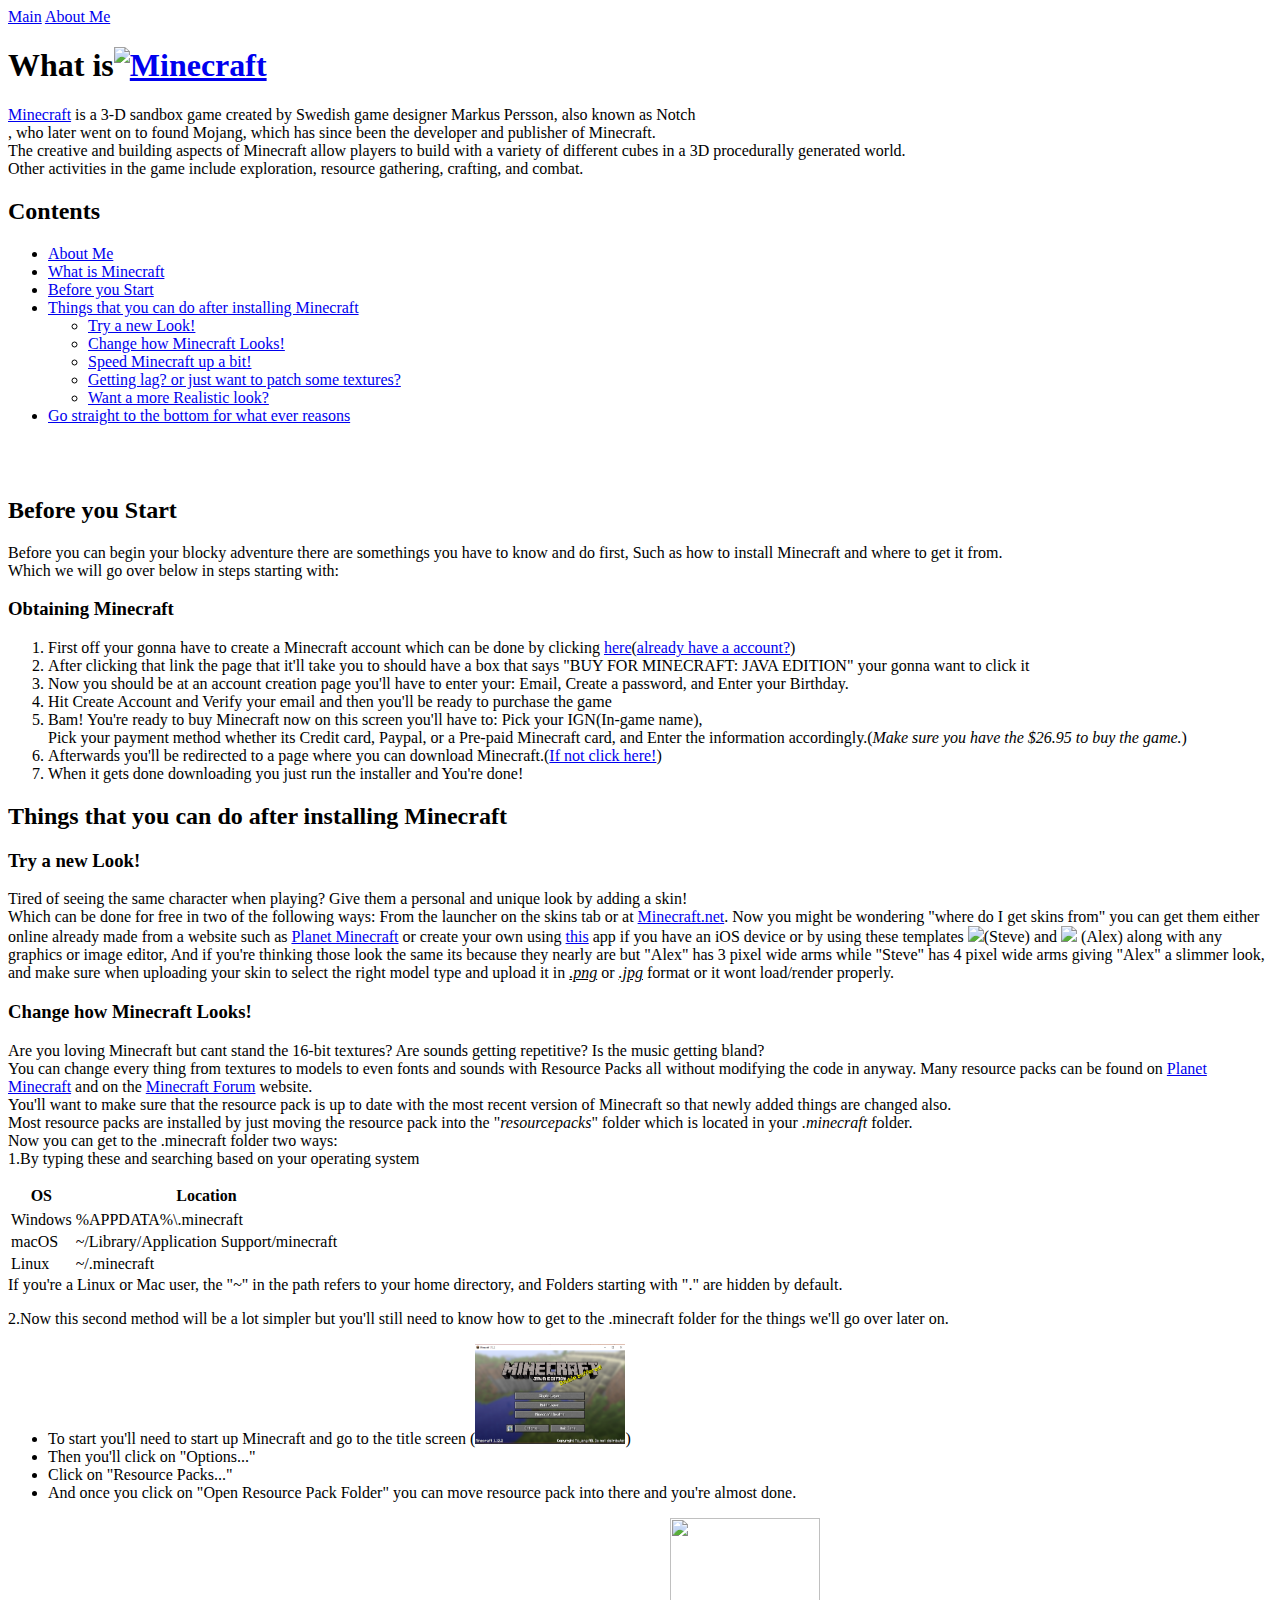
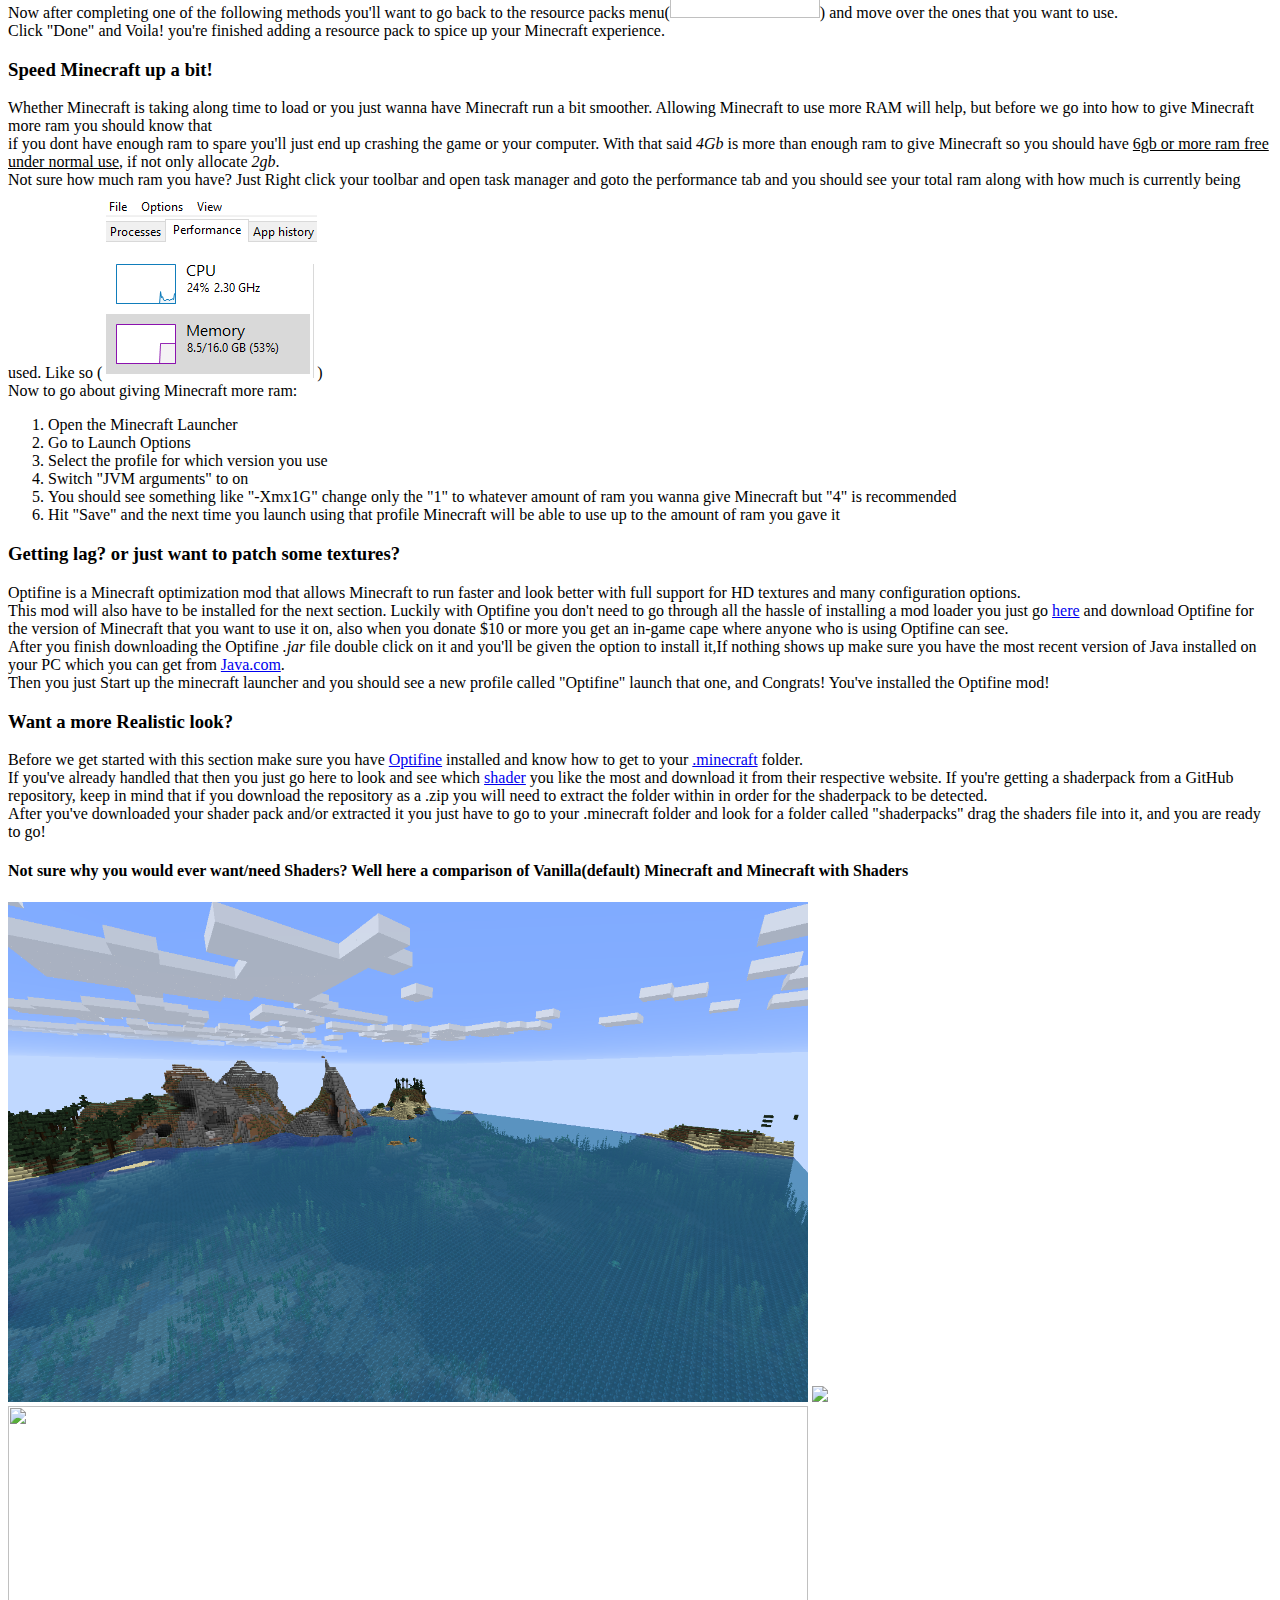
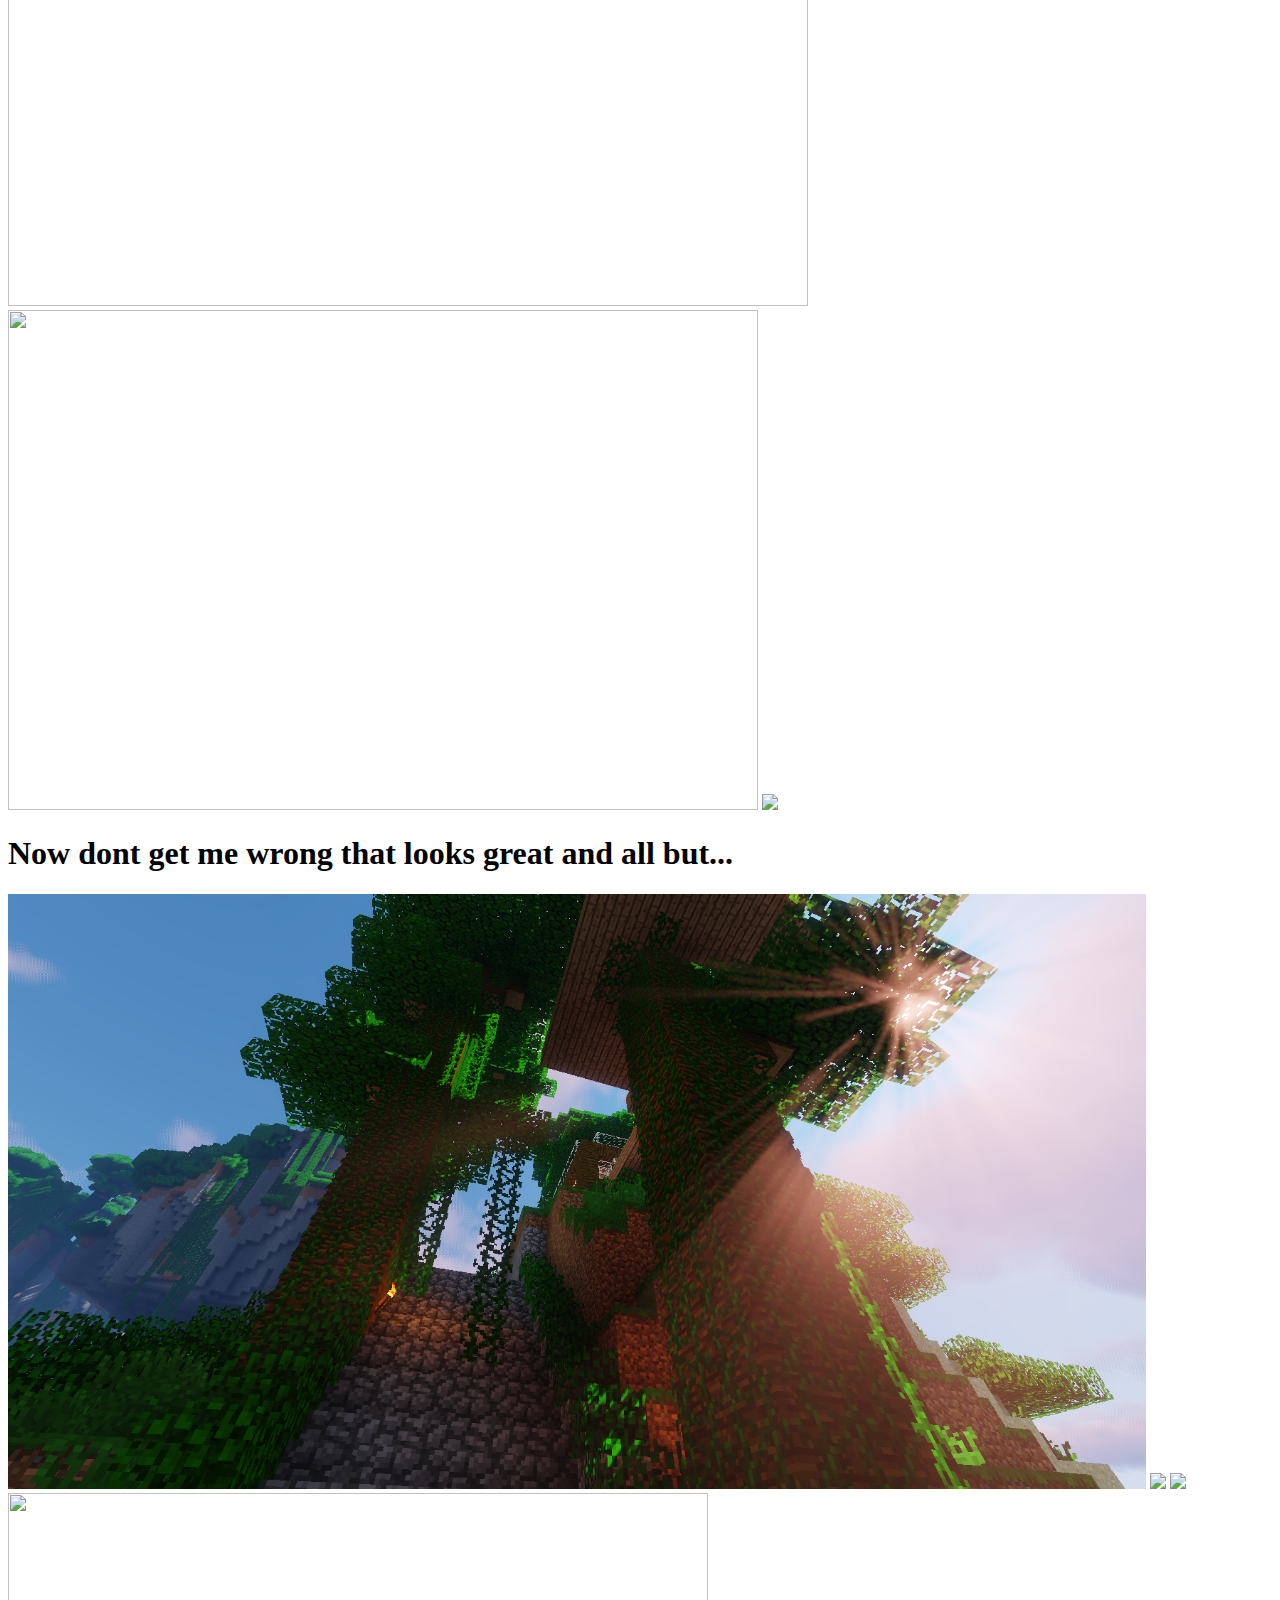
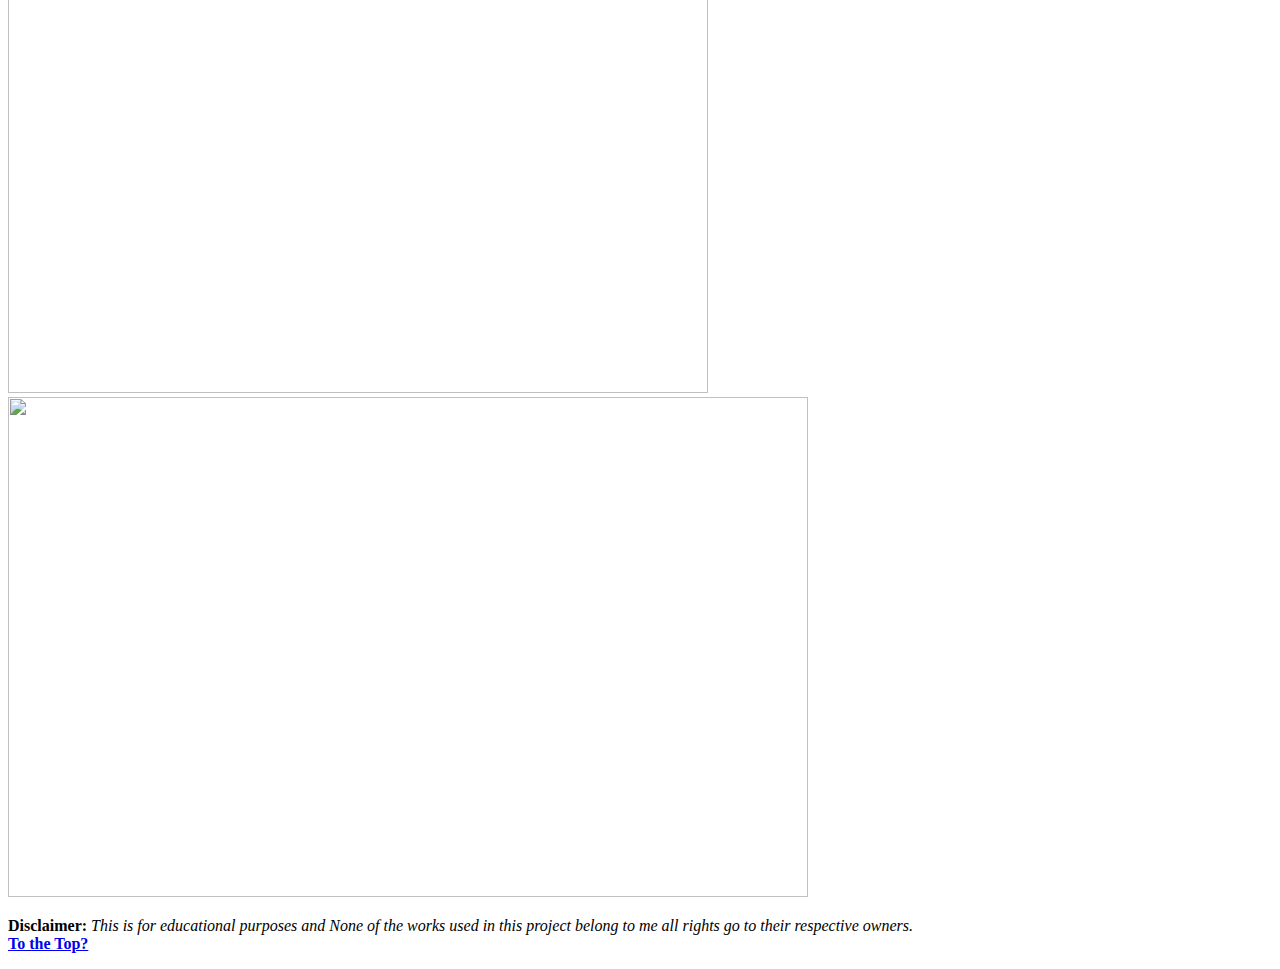
==== index.html @ aef2f533 "Commit 2" ====
<!DOCTYPE html>
<html>
	<head>
		<title>Minecraft Guide</title>
		<link href="./style.css" type="text/css" rel="stylesheet"/>
	</head>	
	<body>
		<nav>
			<a href="./index.html">Main</a>
			<a href="./aboutme.html">About Me</a>
		</nav>
		<div id="introduction">
			<h1>What is<a href="https://minecraft.net/en-us/" target="_blank"><img src="https://d1u5p3l4wpay3k.cloudfront.net/minecraft_gamepedia/4/4d/Mclogo.svg?version=e7843fa551c03012e2394e19dd032ed1" alt="Minecraft" width="150px" height="20px"/></a></h1>
			<p><a href="https://minecraft.net/en-us/" target="_blank">Minecraft</a> is a 3-D sandbox game created by Swedish game designer Markus Persson, also known as Notch<br>,
			who later went on to found Mojang, which has since been the developer and publisher of Minecraft. <br>
			The creative and building aspects of Minecraft allow players to build with a variety of different cubes in a 3D procedurally generated world.<br>
			Other activities in the game include exploration, resource gathering, crafting, and combat.
			</p>
			<!--if you can see this then you big gay-->
			<h2>Contents</h2>
			<ul>
				<li><a href="./aboutme.html">About Me</a></li>
				<li><a href="#introduction">What is Minecraft</a></li>
				<li><a href="#installation">Before you Start</a></li>
				<li><a href="#whatelse">Things that you can do after installing Minecraft</a><br>
					<ul>
						<li><a href="#skins">Try a new Look!</a></li>
						<li><a href="#resourcepack">Change how Minecraft Looks!</a></li>
						<li><a href="#ram">Speed Minecraft up a bit!</a></li>
						<li><a href="#optifine">Getting lag? or just want to patch some textures?</a></li>
						<li><a href="#shaders">Want a more Realistic look?</a></li>
					</ul>				
				</li>
				<li><a href="#bottom">Go straight to the bottom for what ever reasons</a></li>
			</ul>
			<br><br>
		</div>
		<div id="installation">
			<h2>Before you Start</h2><!--Need a better title for this section-->
		    <p>Before you can begin your blocky adventure there are somethings you have to know and do first, Such as how to install Minecraft and where to get it from.<br>
			Which we  will go over below in steps starting with:<!--might need more added to this-->
			</p>
			<h3>Obtaining Minecraft</h3>
			<ol>
				<li>First off your gonna have to create a Minecraft account which can be done by clicking <a href="https://minecraft.net/en-us/store/?ref=m" target="_blank">here</a>(<a href="#made it">already have a account?</a>)</li>
				<li>After clicking that link the page  that it'll take you to should have a box that says "BUY FOR MINECRAFT: JAVA EDITION" your gonna want to click it	</li>
				<li>Now you should be at an account creation page you'll have to enter your: Email, Create a password, and Enter your Birthday.</li>
				<li>Hit Create Account and Verify your email and then you'll be  ready to purchase the  game</li>
				<li id="made it">Bam! You're ready to buy Minecraft now on this screen you'll have to: Pick your IGN(In-game name),<br> Pick your payment method whether its Credit card, Paypal, or a Pre-paid  Minecraft card, and Enter the information accordingly.(<em>Make sure you have the $26.95 to buy the game.</em>)</li>
				<li>Afterwards you'll be redirected to a page where you can download Minecraft.(<a href="https://minecraft.net/en-us/store/minecraft/?ref=m#owned" target="_blank">If not click here!</a>)</li>
				<li>When it gets done downloading you just run the installer and You're done!</li>
			</ol> 
		</div>
		<div id="whatelse"><!--what else cant  you do with mc-->
			<h2>Things that you can do after installing Minecraft</h2>
			<h3 id="skins">Try a new Look!</h3><!--Skins-->
			<p>Tired of seeing the same character when playing? Give them a personal and unique look by adding a skin!<br>
			Which can be done for free in two of the following ways: From the launcher on the skins tab or at <a href="https://minecraft.net/en-us/profile/skin" target="_blank">Minecraft.net</a>.
			Now you might be wondering "where do I get skins from" you can get them either online already made from a website such as <a href="https://www.planetminecraft.com/resources/skins/" target="_blank">Planet Minecraft</a> or create your own using <a href="https://itunes.apple.com/us/app/minecraft-skin-studio/id563546294" target="_blank">this</a> app if you have an iOS device or by using these templates 
			<a href="http://assets.mojang.com/SkinTemplates/4px_reference.png" target="_blank"><img src="http://assets.mojang.com/SkinTemplates/4px_reference.png"/></a>(Steve) and <a href="http://assets.mojang.com/SkinTemplates/3px_reference.png" target="_blank"><img src="http://assets.mojang.com/SkinTemplates/3px_reference.png"/></a> (Alex) along with any graphics or  image editor,
			And if you're thinking those look the same its because they nearly are but "Alex" has 3 pixel wide arms while "Steve" has 4 pixel wide arms giving "Alex" a slimmer look, and make sure when uploading your skin to select the right model type and  upload it in <em><u>.png</u></em> or <em><u>.jpg</u></em> format or it  wont load/render properly.
			</p>
			<h3 id="resourcepack">Change how Minecraft Looks!</h3><!--resourcepack-->
			<p>Are you loving Minecraft but cant stand the 16-bit textures? Are sounds getting repetitive? Is the music getting bland?<br>
			You can change every thing from textures to models to even fonts and sounds with Resource Packs all without modifying the code in anyway. Many resource packs can be  found on <a href="https://www.planetminecraft.com/resources/texture_packs/" target="_blank">Planet Minecraft</a> and on the <a href="https://www.minecraftforum.net/forums/mapping-and-modding-java-edition/resource-packs" target="_blank">Minecraft Forum</a> website.<br>
			You'll want to make sure that the resource pack is up to date with the most recent version of Minecraft so that newly added things are changed also. <br>Most resource packs are installed by just moving the resource pack into the "<em>resourcepacks</em>" folder which is located in your <em>.minecraft</em> folder.<br>
			Now you can get to the .minecraft folder two ways:<br>
			1.By typing these and searching based on your operating system			
			<table id="mcFolder">
				<tr>
					<thead>					
						<th scope="col">OS</th>
						<th scope="col">Location</th>					
					</thead>
				</tr>
				<tbody>
					<tr>
						<td>Windows</td>
						<td>%APPDATA%\.minecraft</td>
					</tr>
					<tr>
						<td>macOS</td>
						<td>~/Library/Application Support/minecraft</td>
					</tr>
					<tr>
						<td>Linux</td>
						<td>~/.minecraft</td>
					</tr>
				</tbody>
			</table>
			If you're a Linux or Mac user, the "~" in the path refers to your home directory, and Folders starting with "." are hidden by default.
			</p>
			<p>2.Now this second method will be a lot simpler but you'll still need to know how to get to the .minecraft folder for the things we'll go over later on.<br>
				<ul>
					<li>To start you'll need to start up Minecraft and go to the title screen (<img src="./images/TitleScreen.PNG" width="150" height="100"/>)</li>
					<li>Then you'll click on "Options..."</li>
					<li>Click on "Resource Packs..."</li>
					<li>And once you click on "Open Resource Pack Folder" you can move resource pack into there and you're almost done.</li>
				</ul>
			Now after completing one of the following methods you'll want to go back to the resource packs menu(<a href="./images/ResourcePacksMenu.PNG" target="_blank"><img src="/images./ResourcePacksMenu.PNG" width="150" height="100"/></a>) and move over the ones that you want to use.<br>
			Click "Done" and Voila! you're finished adding a resource pack to spice up your Minecraft experience.
			</p>
			<h3 id="ram">Speed Minecraft up a bit!</h3><!--more ram-->
			<p>Whether Minecraft is taking along  time to load or you just wanna have Minecraft run a bit smoother. Allowing Minecraft  to use more RAM will help, but before we go into how to give Minecraft more ram you should know that<br>
			if you dont have enough ram to spare you'll just end up crashing the game or your computer. With that said <em>4Gb</em> is more than enough ram to give Minecraft so you should have <u>6gb or more ram free under normal use</u>, if not only allocate <em>2gb</em>.<br>
			Not sure how much ram you have? Just Right click your toolbar and open task manager and goto the performance tab and you should see your total ram along with how much is currently being used. Like so ( <img src="./images/Memory.PNG"/>)<br>
			Now to go about giving Minecraft more ram:<br>
				<ol>
					<li>Open the Minecraft Launcher</li>
					<li>Go to Launch Options</li>
					<li>Select the profile for which version you use</li>
					<li>Switch "JVM arguments" to on</li>
					<li>You should see something like "-Xmx1G" change only the "1" to whatever amount of ram you wanna give Minecraft but "4" is recommended</li>
					<li>Hit "Save" and the next time you launch using that profile Minecraft will be able to use up to the amount of ram you gave it</li>
				</ol>	
			</p>
			<h3 id="optifine">Getting lag? or just want to patch some textures?</h3><!--Optifine-->
			<p>Optifine is a Minecraft optimization mod that allows Minecraft to run faster and look better with full support for HD textures and many configuration options.<br>
				This mod will also have to be installed for the next section. Luckily with Optifine you don't need to go through all the hassle of  installing a mod loader you just go <a href="https://optifine.net/downloads" target="_blank">here</a> and download Optifine for the version of Minecraft that you want to use it on, also when you donate $10 or more you get an in-game cape where anyone who is using Optifine can see.<br>
				After you finish downloading the Optifine <em>.jar</em> file double click on it and you'll be given the option to install it,If nothing shows up make sure you have the most recent  version of Java installed on your PC which you can get from <a href="https://java.com/en/download/" target="_blank">Java.com</a>.<br>
				Then you just Start up the minecraft launcher and you should see a new profile called "Optifine" launch that one, and Congrats! You've installed the Optifine mod!
			</p>
			<h3 id="shaders">Want a more Realistic look?</h3><!--Shaders-->	
			<p>Before we get started with this section make sure you have <a href="#optifine">Optifine</a> installed and know how to get to your <a href="#mcFolder">.minecraft</a> folder.<br>
			If you've already handled that then you just go here to look and see which <a href="http://shaders.wikia.com/wiki/Shader_Packs" target="_blank">shader</a> you like the most and download it from their respective website.  If you're getting a shaderpack from a GitHub repository, keep in mind that if you download the repository as a .zip you will need to extract the folder within in order for the shaderpack to be detected.<br>
			After you've  downloaded your shader pack and/or extracted it you just have to go to your .minecraft folder and look for a folder called "shaderpacks" drag the shaders file into it, and you are ready to go!
			</p>
			<h4>Not sure why you would ever want/need Shaders? Well here a comparison of Vanilla(default) Minecraft and Minecraft with Shaders</h4>
			<img src="./images/Noshader1.png" width="800" height="500"/> <img src="https://static.planetminecraft.com/files/resource_media/screenshot/1421/2014-05-22_175424.jpg"/> <img src="https://atg.lychnobi.com/screenshots/ATG%20screen%2003.jpg" width="800" height="500"/> <img src="http://www.9minecraft.net/wp-content/uploads/2017/11/Better-Vanilla-16x-Resource-Pack-Screenshots-2.jpg" width="750" height="500"/>
			<img src="https://community-content-assets.minecraft.net/upload/67196dea8778e339131f9b971b811800-HeaderALT.jpeg"/><br>
			<h1>Now dont get me wrong that looks great and all but...</h1>
			<img src="./images/shader1.png" width="90%"/> <img src="https://i1.wp.com/shadersmods.com/wp-content/uploads/2016/04/continuum-shaders-2.png?resize=725%2C375"/> <img src="http://img.mod-minecraft.net/Mods/GLSL-Shaders-Mod-2.jpg"/>
			<img src="https://static1.squarespace.com/static/58831feb59cc684854aa3a10/t/58832bca893fc0ce705f530e/1485016105755/11884995_1615266008727003_1270257123692240228_o.jpg?format=2500w" height="500" width="700"/> <img src="https://robobo1221.net/wp-content/uploads/2017/08/2017-08-25_20.34.38.png" height="500" width="800"/>
		</div>		
		<div id="bottom">
		<p><strong>Disclaimer:</strong><em> This is for educational purposes and None of the works used in this project belong to me all rights go to their respective owners.</em>
		<br><a href="#introduction"><strong>To the Top?</strong></a>
		</p>
		</div>
		<div id="">
	</body>
</html>
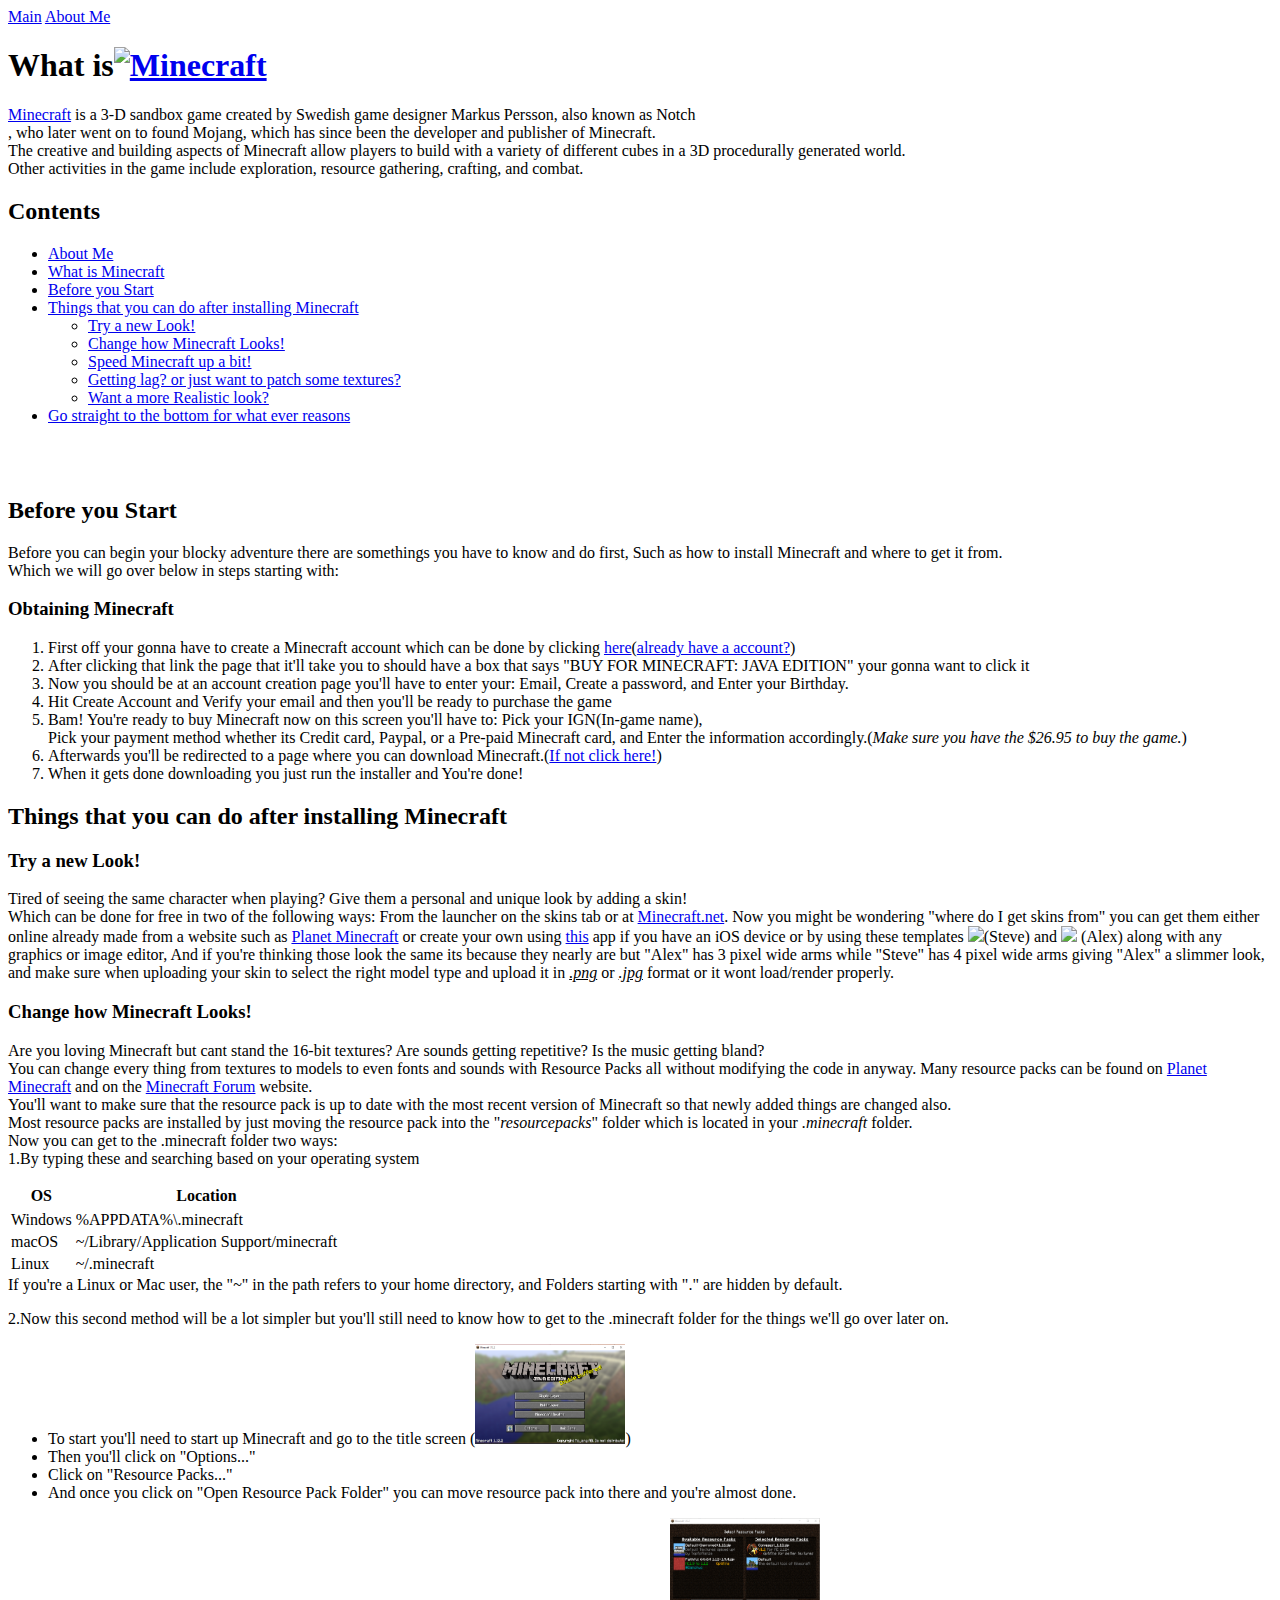
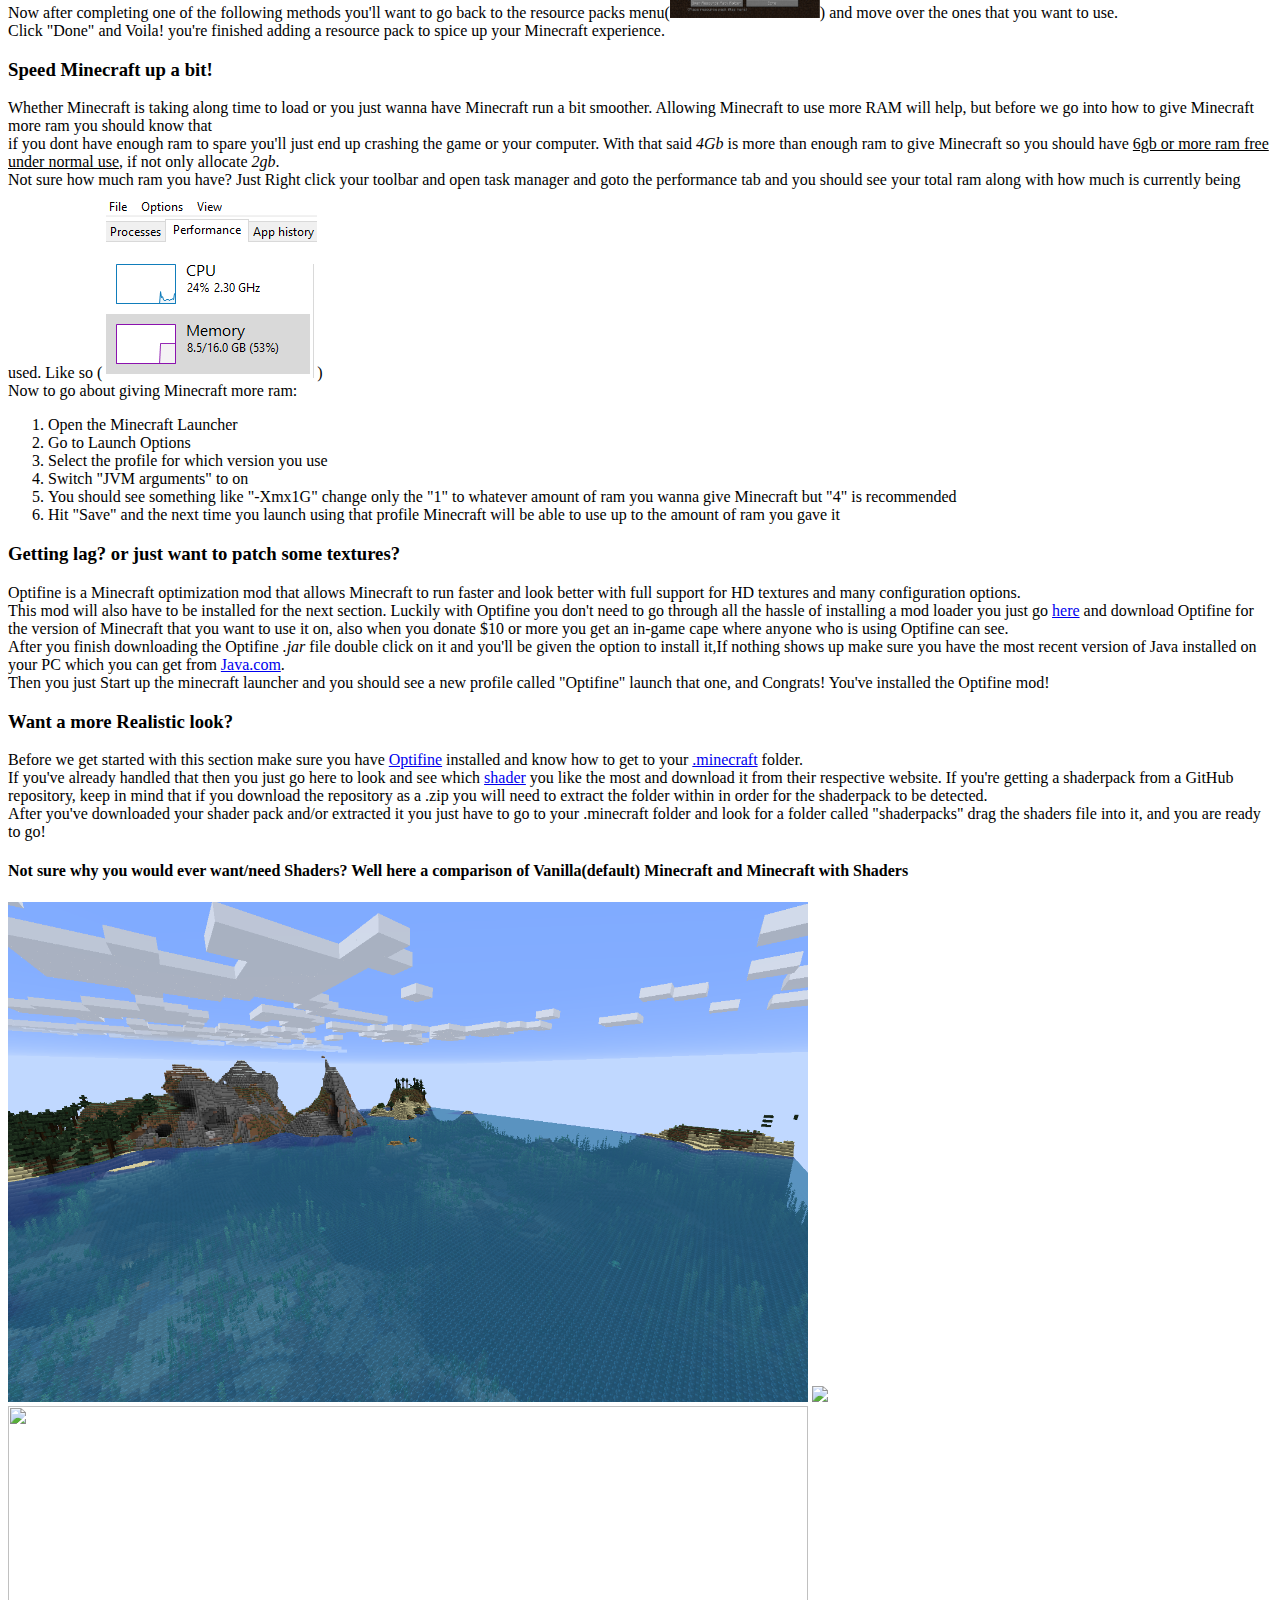
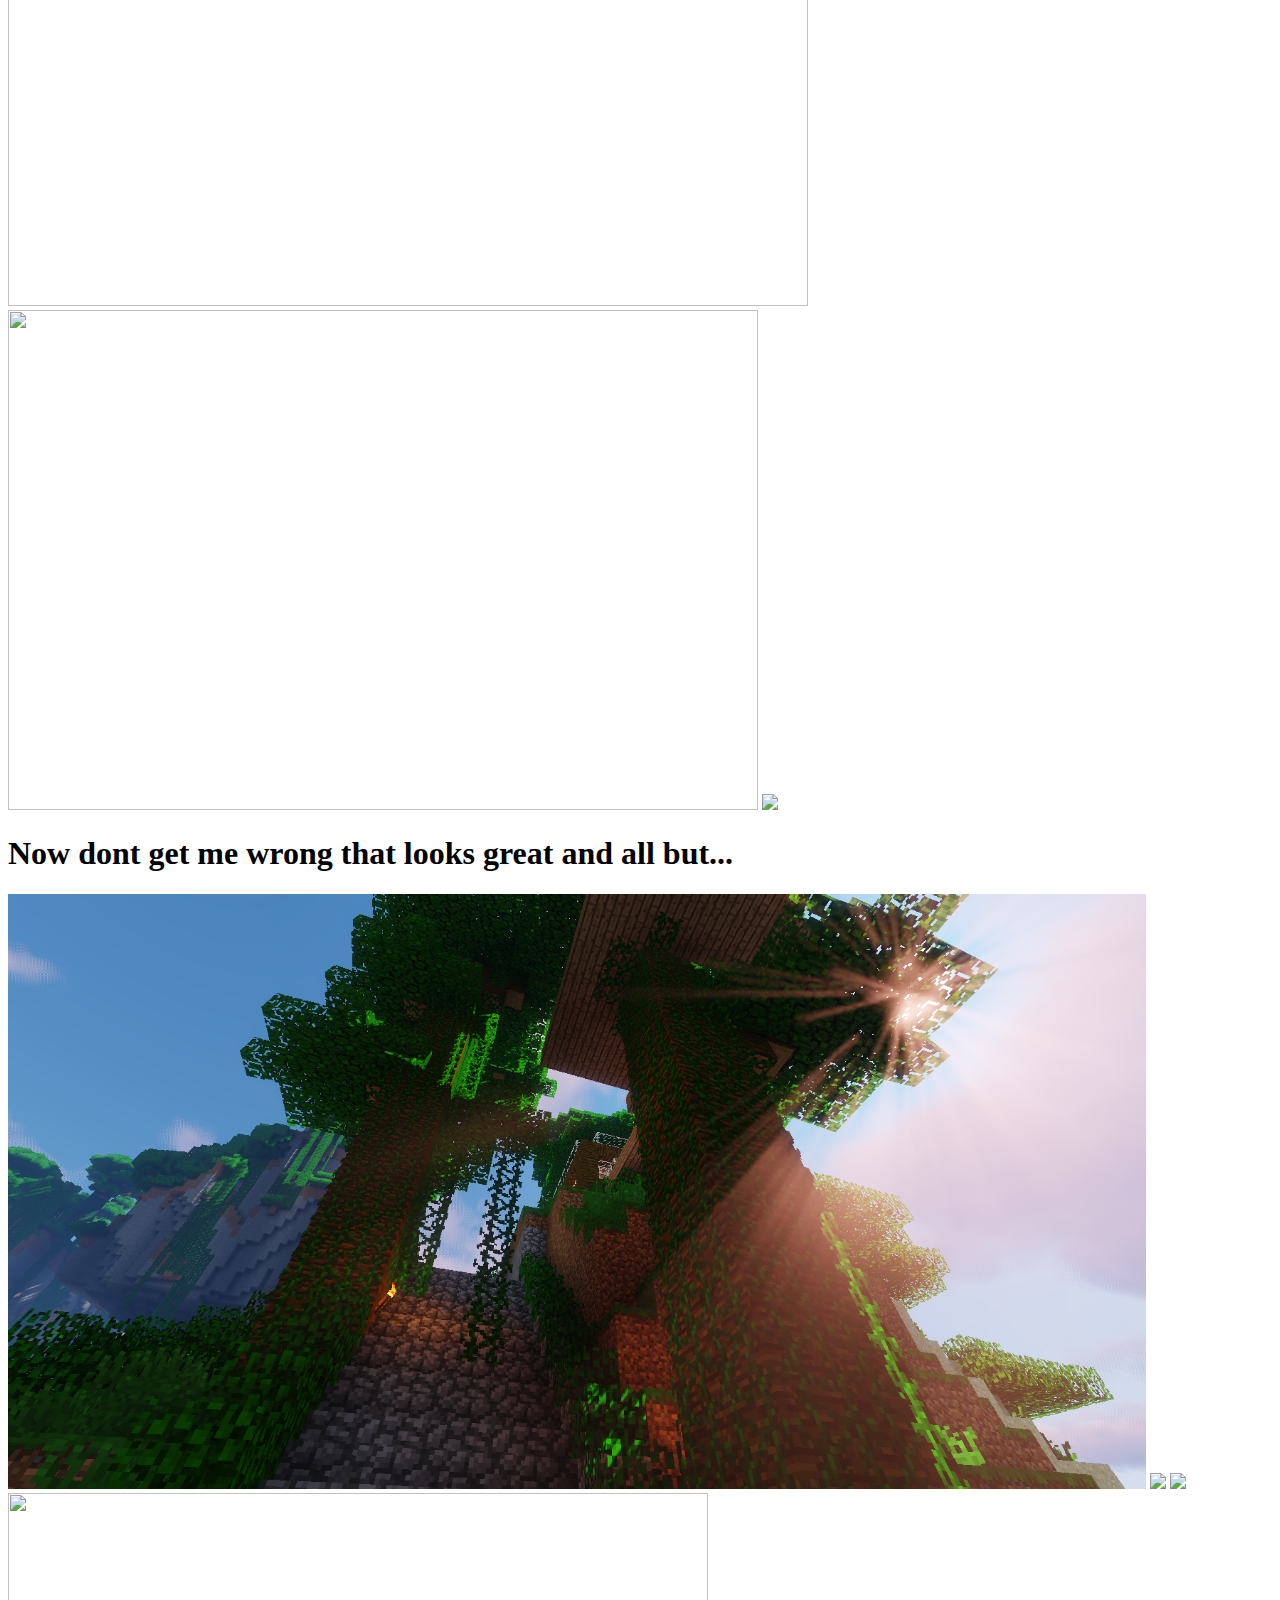
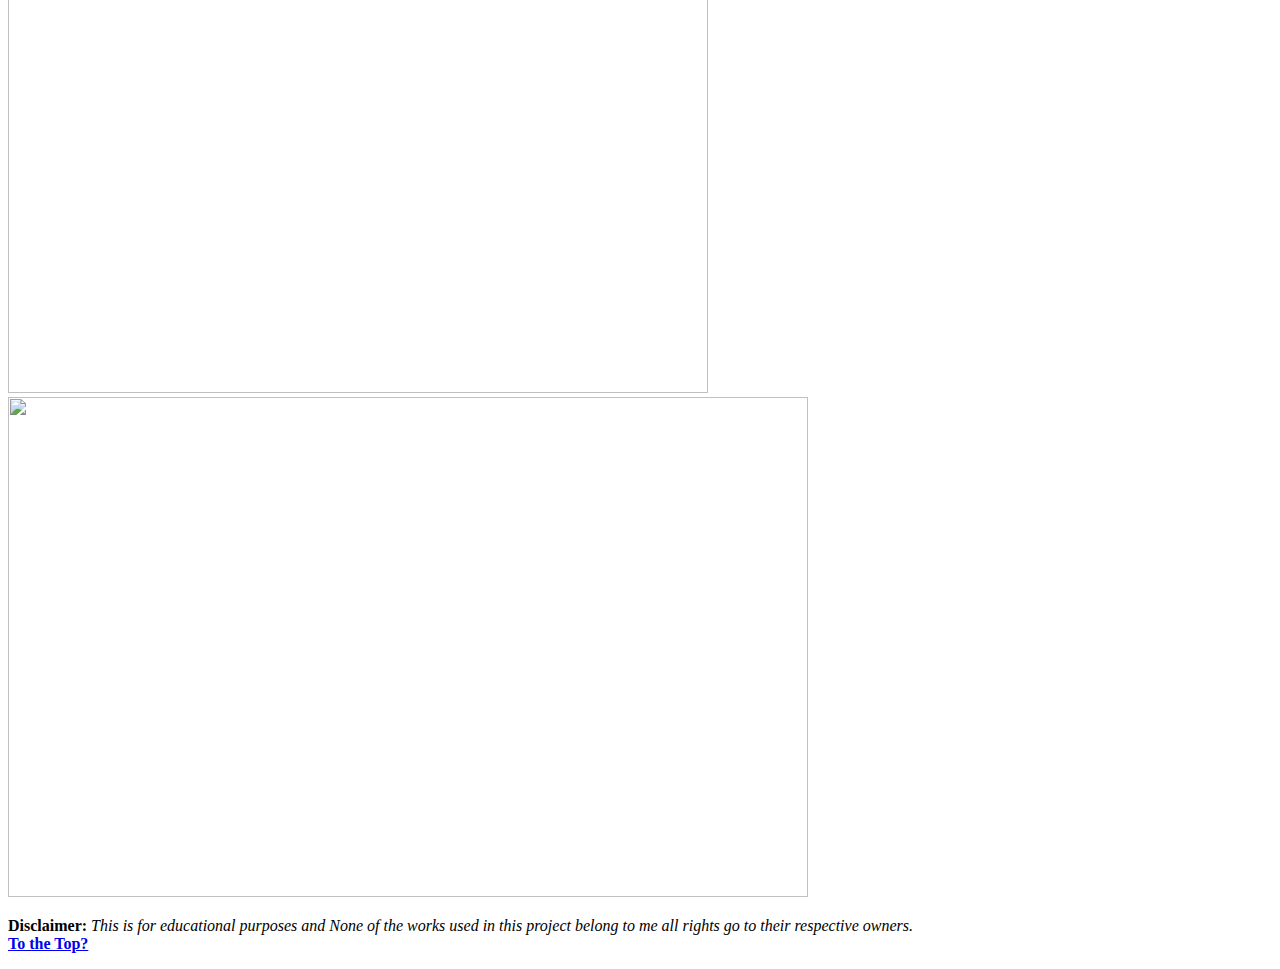
==== commit dd96e5c7: "Commit 3" ====
--- a/index.html
+++ b/index.html
@@ -97,7 +97,7 @@
 					<li>Click on "Resource Packs..."</li>
 					<li>And once you click on "Open Resource Pack Folder" you can move resource pack into there and you're almost done.</li>
 				</ul>
-			Now after completing one of the following methods you'll want to go back to the resource packs menu(<a href="./images/ResourcePacksMenu.PNG" target="_blank"><img src="/images./ResourcePacksMenu.PNG" width="150" height="100"/></a>) and move over the ones that you want to use.<br>
+			Now after completing one of the following methods you'll want to go back to the resource packs menu(<a href="./images/ResourcePacksMenu.PNG" target="_blank"><img src="./images/ResourcePacksMenu.PNG" width="150" height="100"/></a>) and move over the ones that you want to use.<br>
 			Click "Done" and Voila! you're finished adding a resource pack to spice up your Minecraft experience.
 			</p>
 			<h3 id="ram">Speed Minecraft up a bit!</h3><!--more ram-->
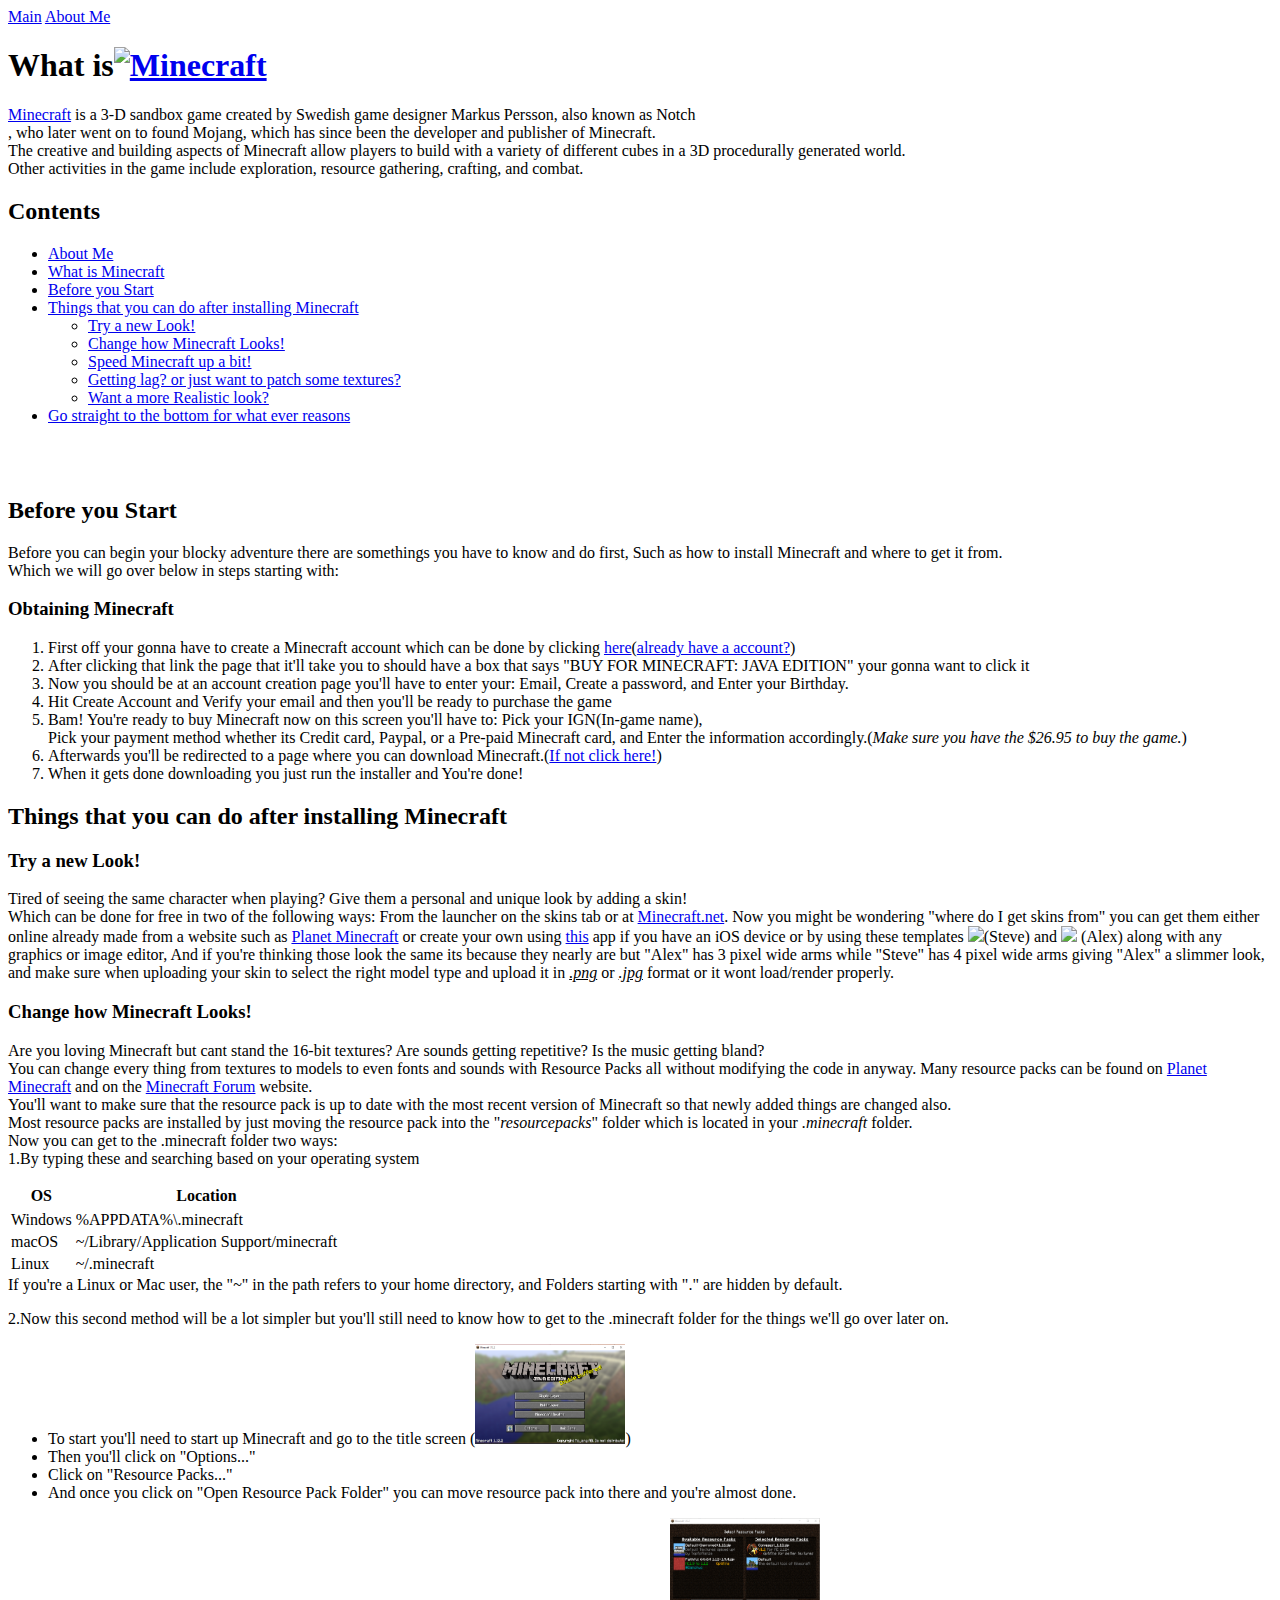
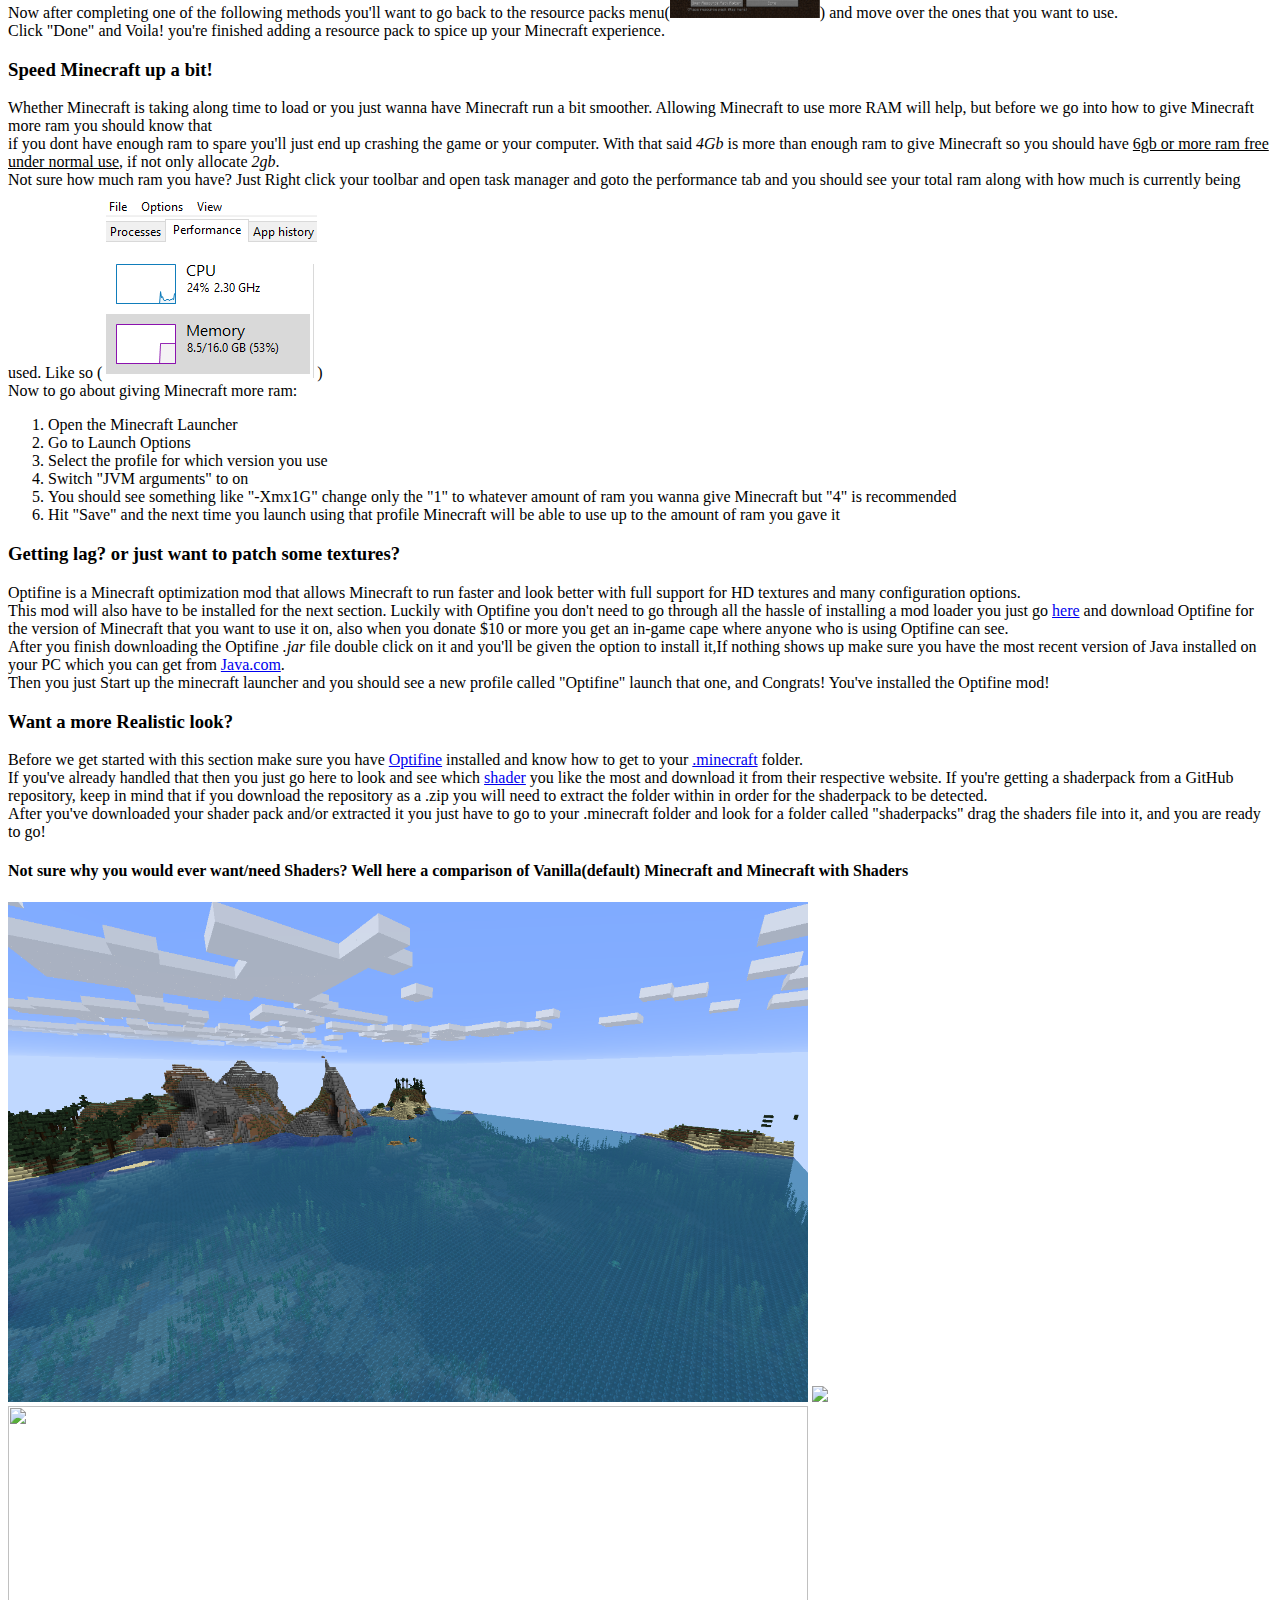
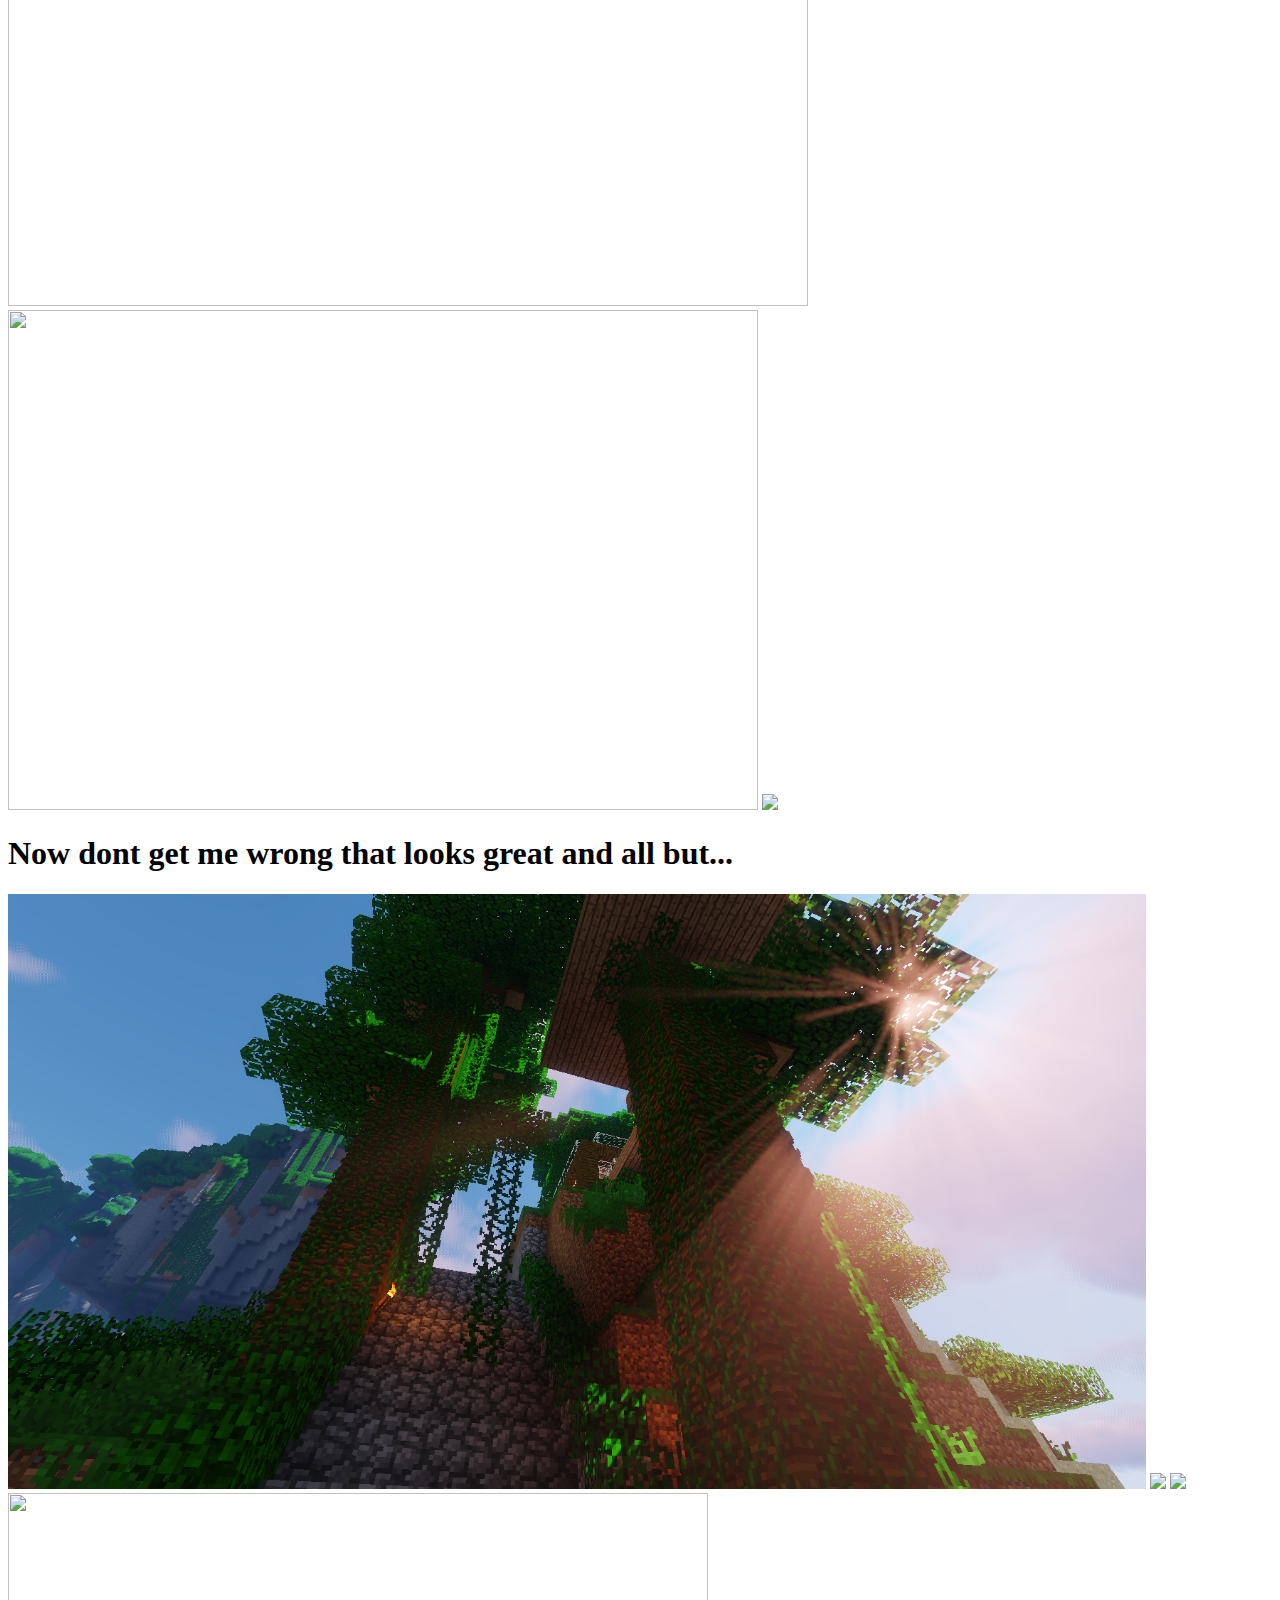
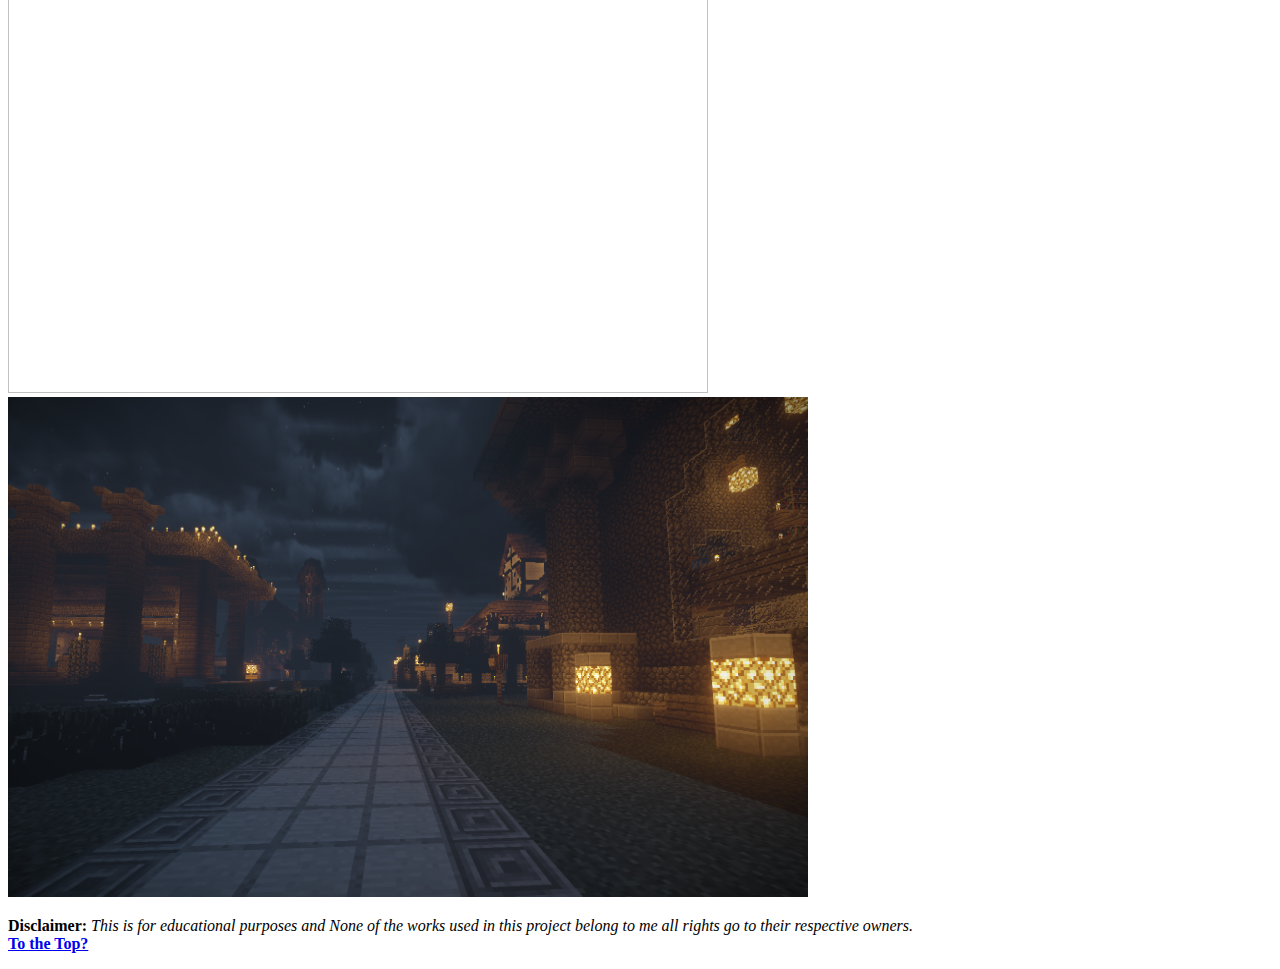
==== commit 57639486: "Commit 4?" ====
--- a/index.html
+++ b/index.html
@@ -130,7 +130,7 @@
 			<img src="https://community-content-assets.minecraft.net/upload/67196dea8778e339131f9b971b811800-HeaderALT.jpeg"/><br>
 			<h1>Now dont get me wrong that looks great and all but...</h1>
 			<img src="./images/shader1.png" width="90%"/> <img src="https://i1.wp.com/shadersmods.com/wp-content/uploads/2016/04/continuum-shaders-2.png?resize=725%2C375"/> <img src="http://img.mod-minecraft.net/Mods/GLSL-Shaders-Mod-2.jpg"/>
-			<img src="https://static1.squarespace.com/static/58831feb59cc684854aa3a10/t/58832bca893fc0ce705f530e/1485016105755/11884995_1615266008727003_1270257123692240228_o.jpg?format=2500w" height="500" width="700"/> <img src="https://robobo1221.net/wp-content/uploads/2017/08/2017-08-25_20.34.38.png" height="500" width="800"/>
+			<img src="https://static1.squarespace.com/static/58831feb59cc684854aa3a10/t/58832bca893fc0ce705f530e/1485016105755/11884995_1615266008727003_1270257123692240228_o.jpg?format=2500w" height="500" width="700"/> <img src="./images/shader2.png" height="500" width="800"/>
 		</div>		
 		<div id="bottom">
 		<p><strong>Disclaimer:</strong><em> This is for educational purposes and None of the works used in this project belong to me all rights go to their respective owners.</em>
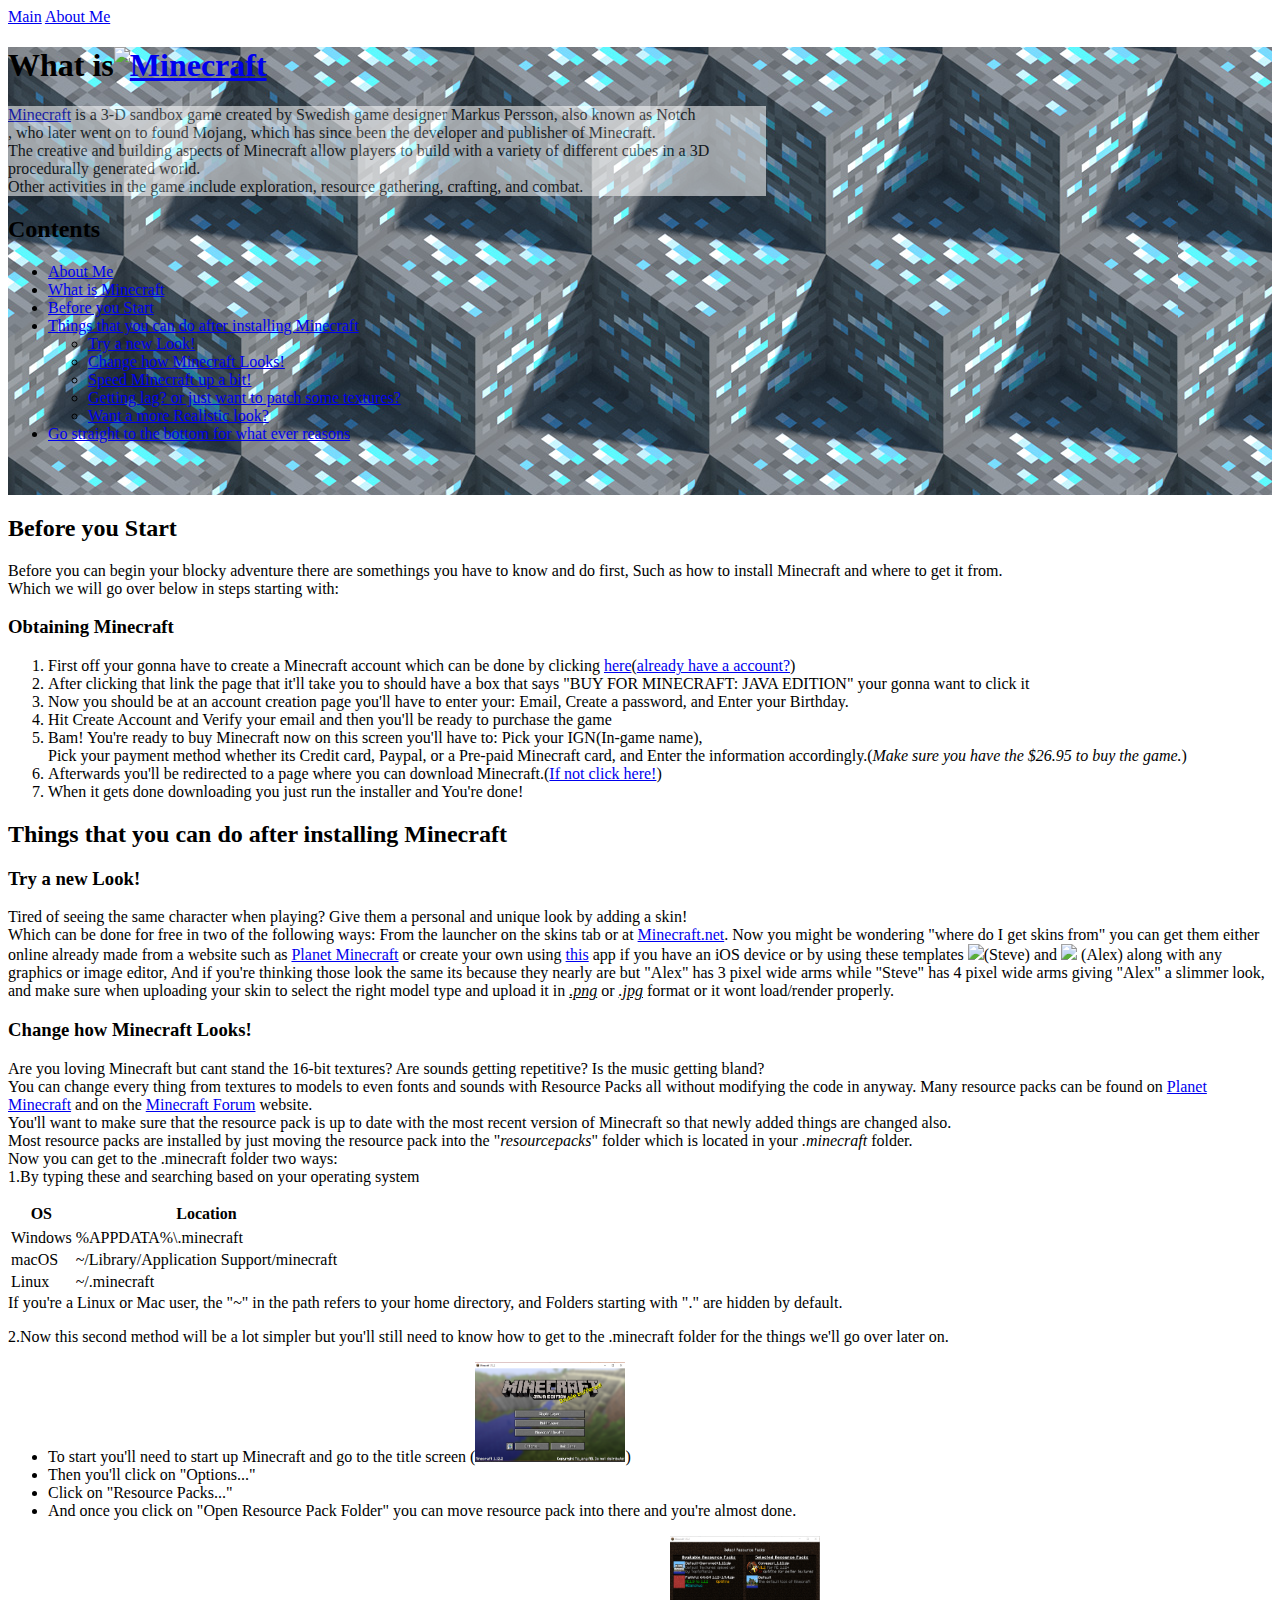
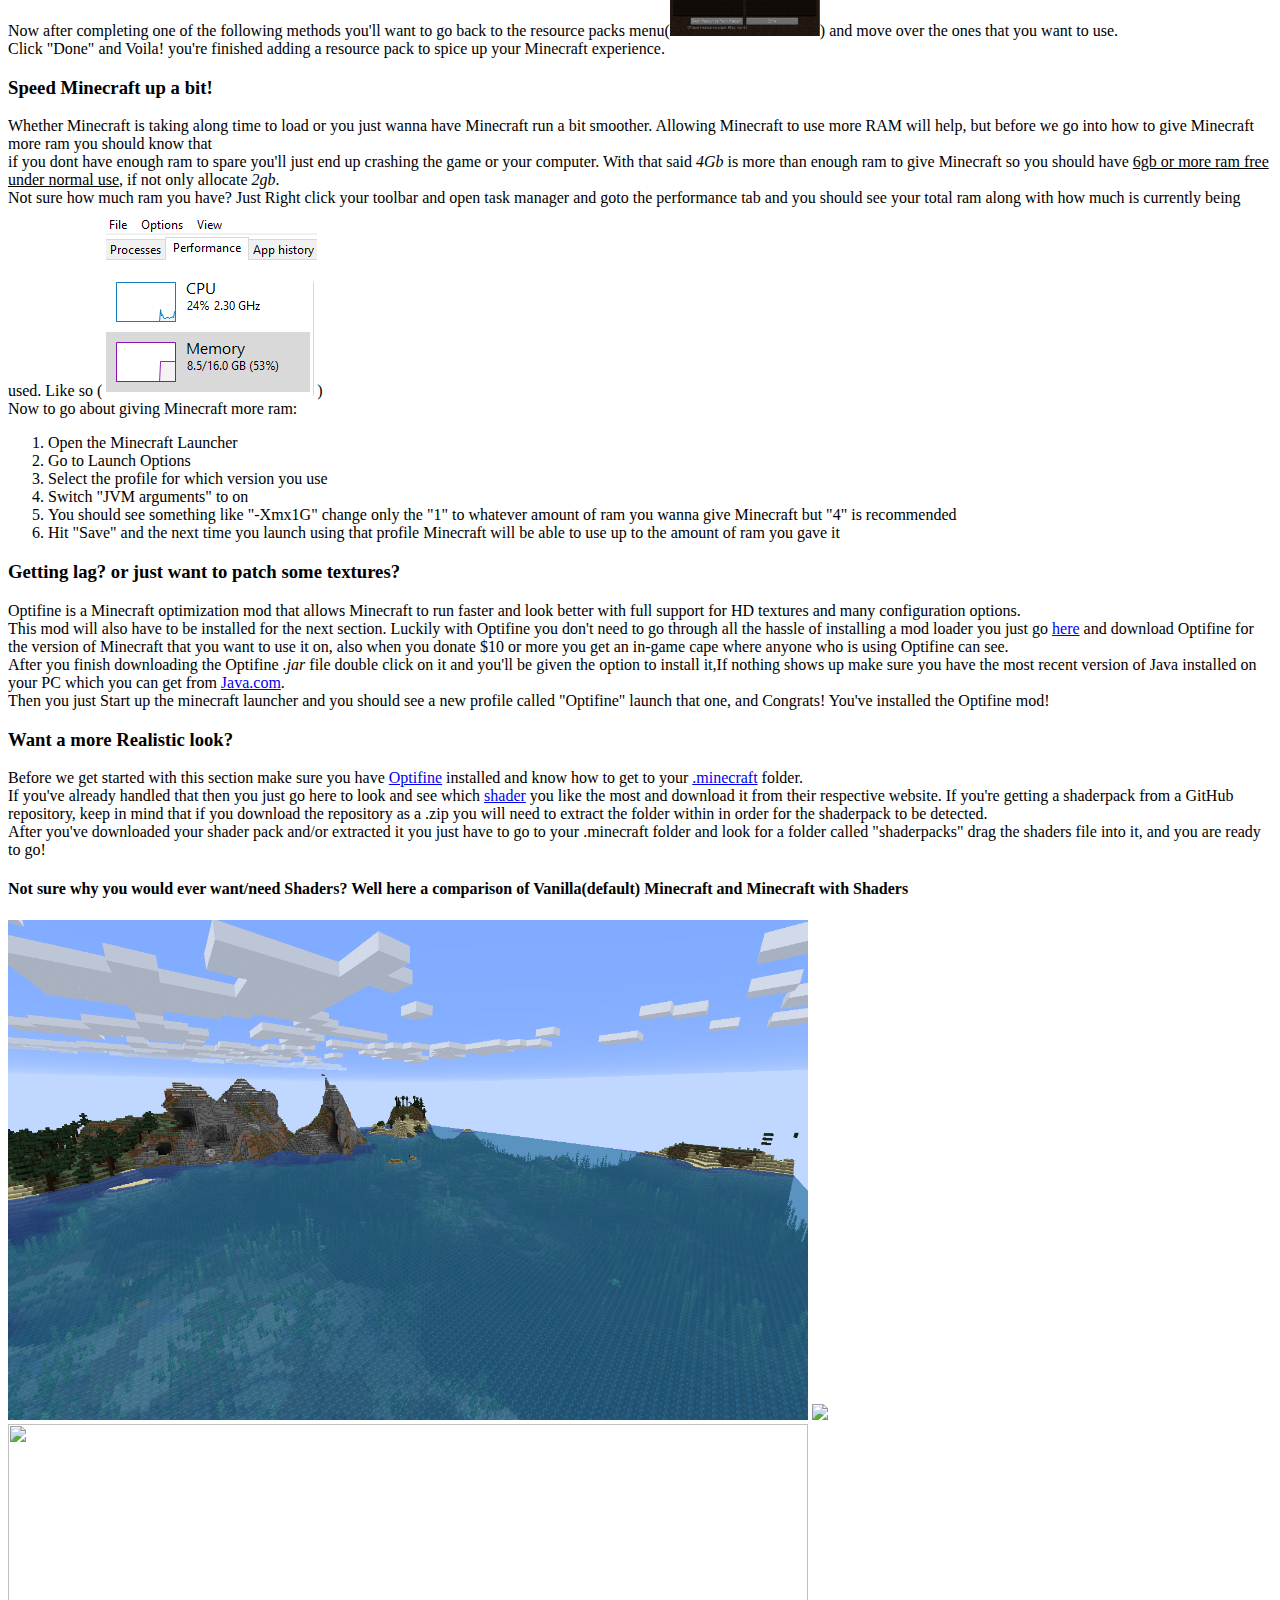
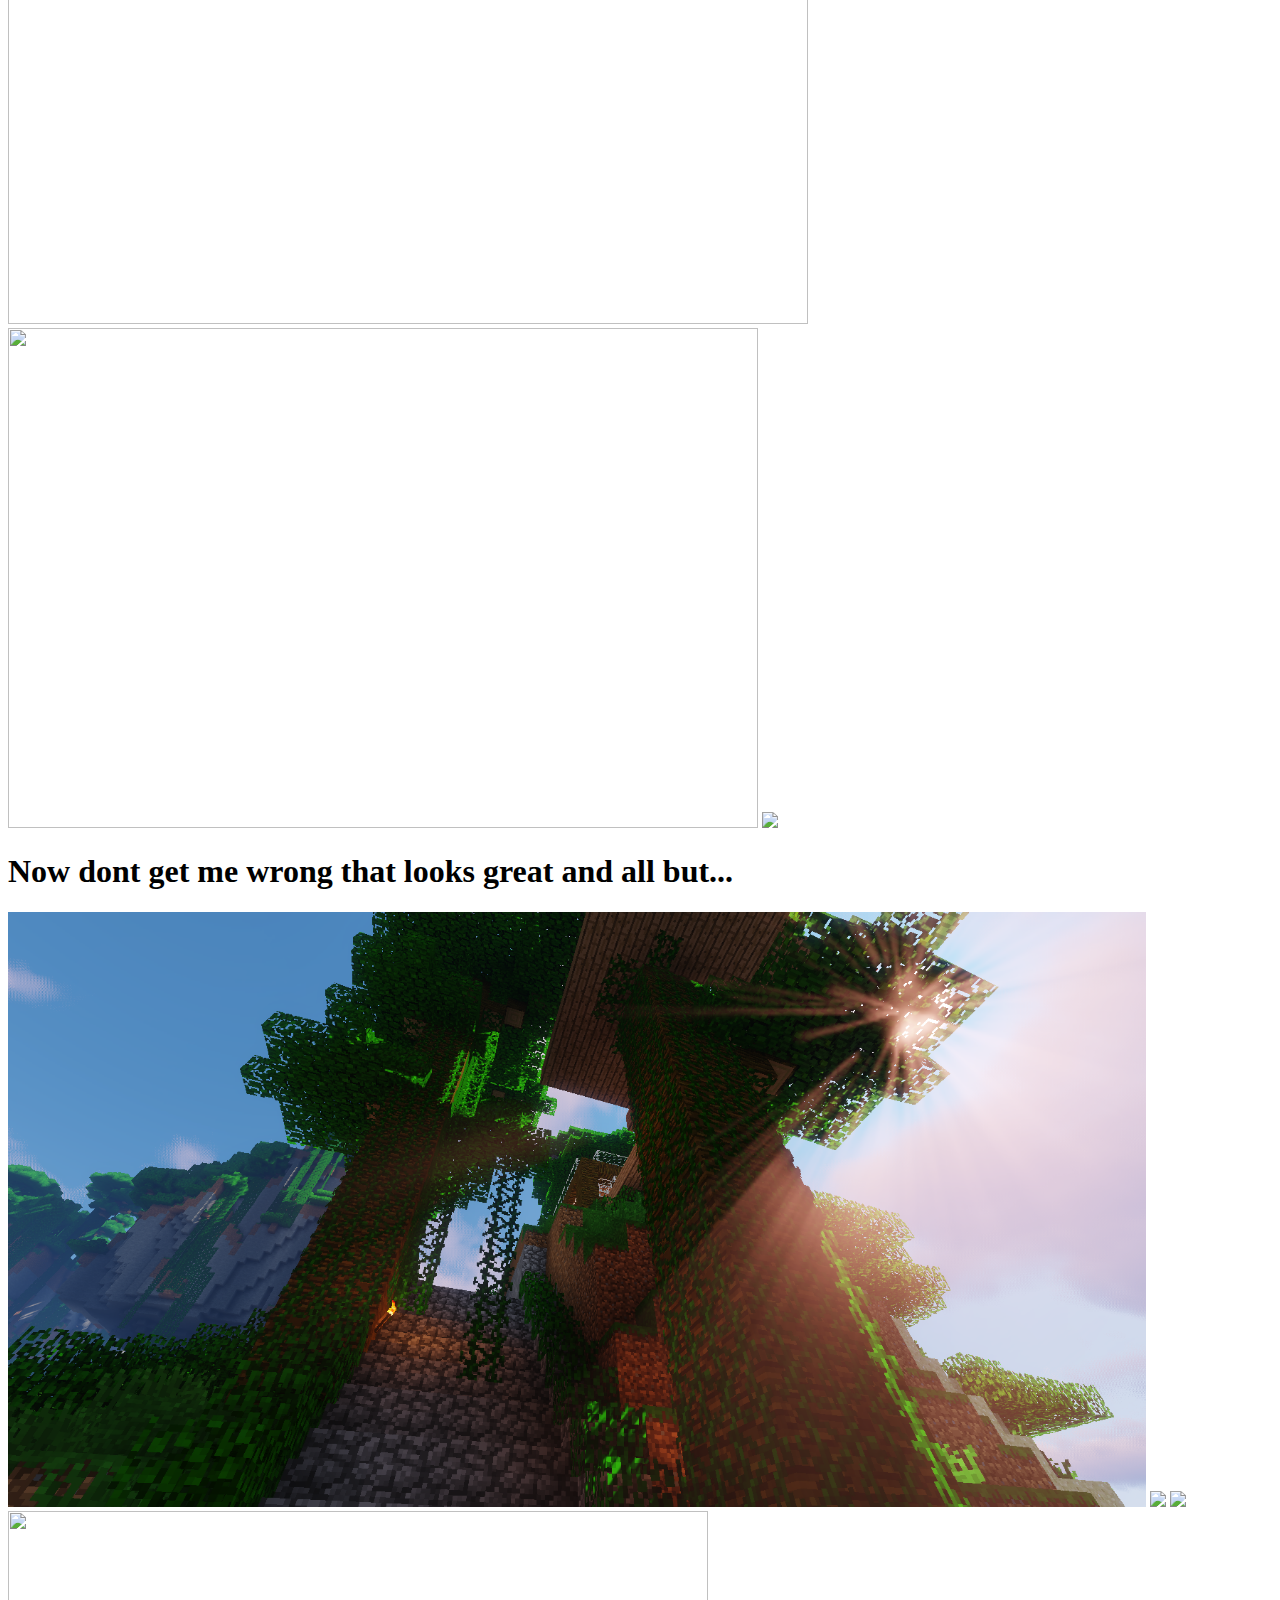
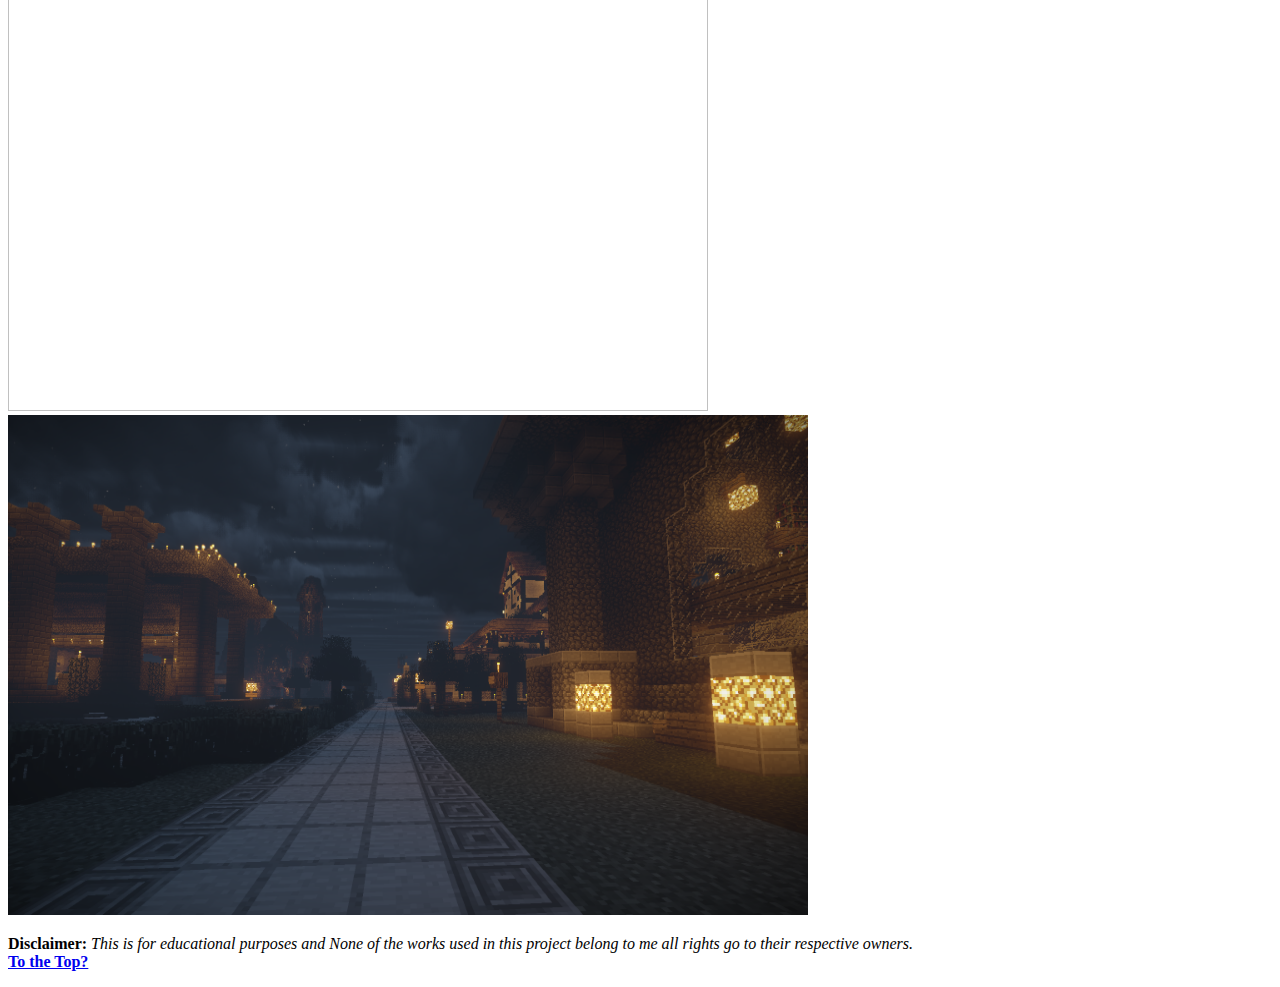
==== commit 796d3832: "Commit i lost count 1" ====
--- a/index.html
+++ b/index.html
@@ -10,8 +10,8 @@
 			<a href="./aboutme.html">About Me</a>
 		</nav>
 		<div id="introduction">
-			<h1>What is<a href="https://minecraft.net/en-us/" target="_blank"><img src="https://d1u5p3l4wpay3k.cloudfront.net/minecraft_gamepedia/4/4d/Mclogo.svg?version=e7843fa551c03012e2394e19dd032ed1" alt="Minecraft" width="150px" height="20px"/></a></h1>
-			<p><a href="https://minecraft.net/en-us/" target="_blank">Minecraft</a> is a 3-D sandbox game created by Swedish game designer Markus Persson, also known as Notch<br>,
+			<h1 class="intro-title">What is<a href="https://minecraft.net/en-us/" target="_blank"><img src="https://d1u5p3l4wpay3k.cloudfront.net/minecraft_gamepedia/4/4d/Mclogo.svg?version=e7843fa551c03012e2394e19dd032ed1" alt="Minecraft" width="150px" height="20px"/></a></h1>
+			<p class="intro-text"><a href="https://minecraft.net/en-us/" target="_blank">Minecraft</a> is a 3-D sandbox game created by Swedish game designer Markus Persson, also known as Notch<br>,
 			who later went on to found Mojang, which has since been the developer and publisher of Minecraft. <br>
 			The creative and building aspects of Minecraft allow players to build with a variety of different cubes in a 3D procedurally generated world.<br>
 			Other activities in the game include exploration, resource gathering, crafting, and combat.
--- a/style.css
+++ b/style.css
@@ -0,0 +1,8 @@
+#introduction {
+	background-image: url("images/BackgroundDiamondOre.jpg");
+}
+.intro-text {
+	background-color: white;
+	opacity: 0.55;
+	width: 60%;
+}
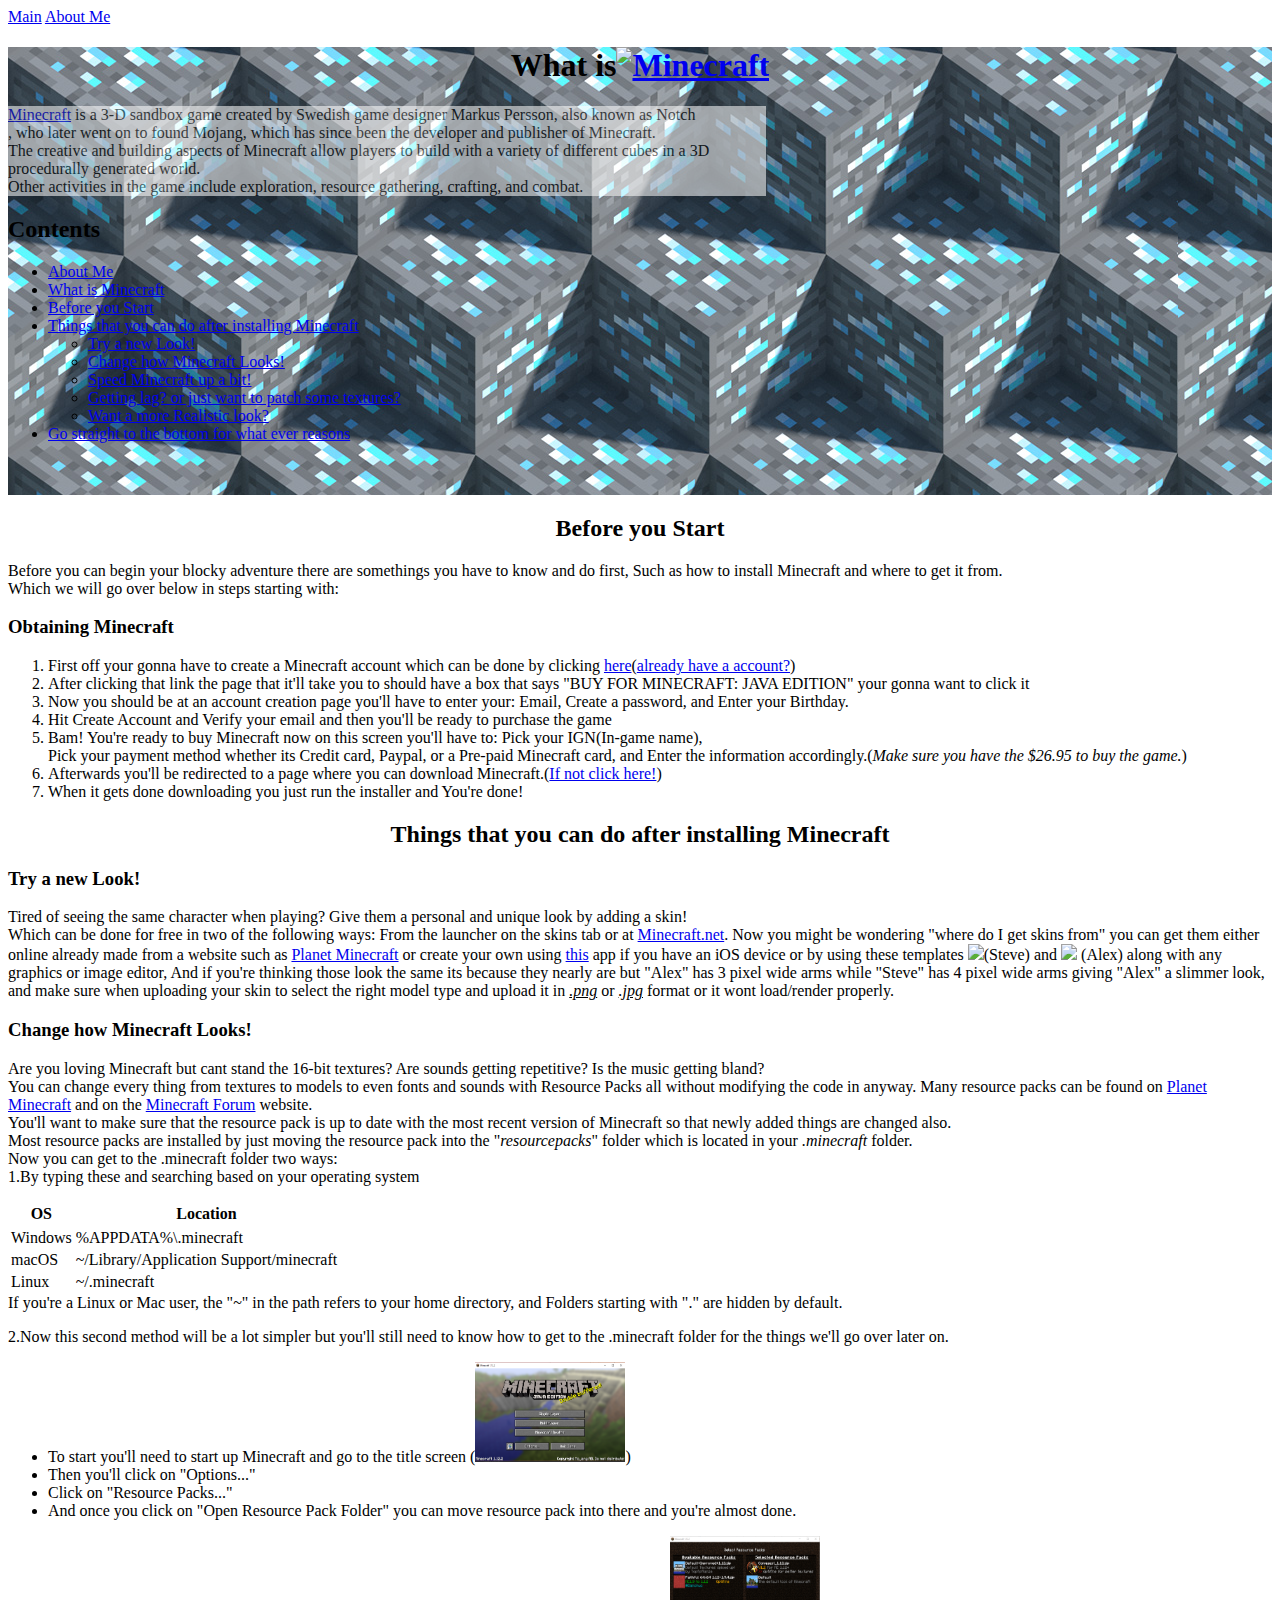
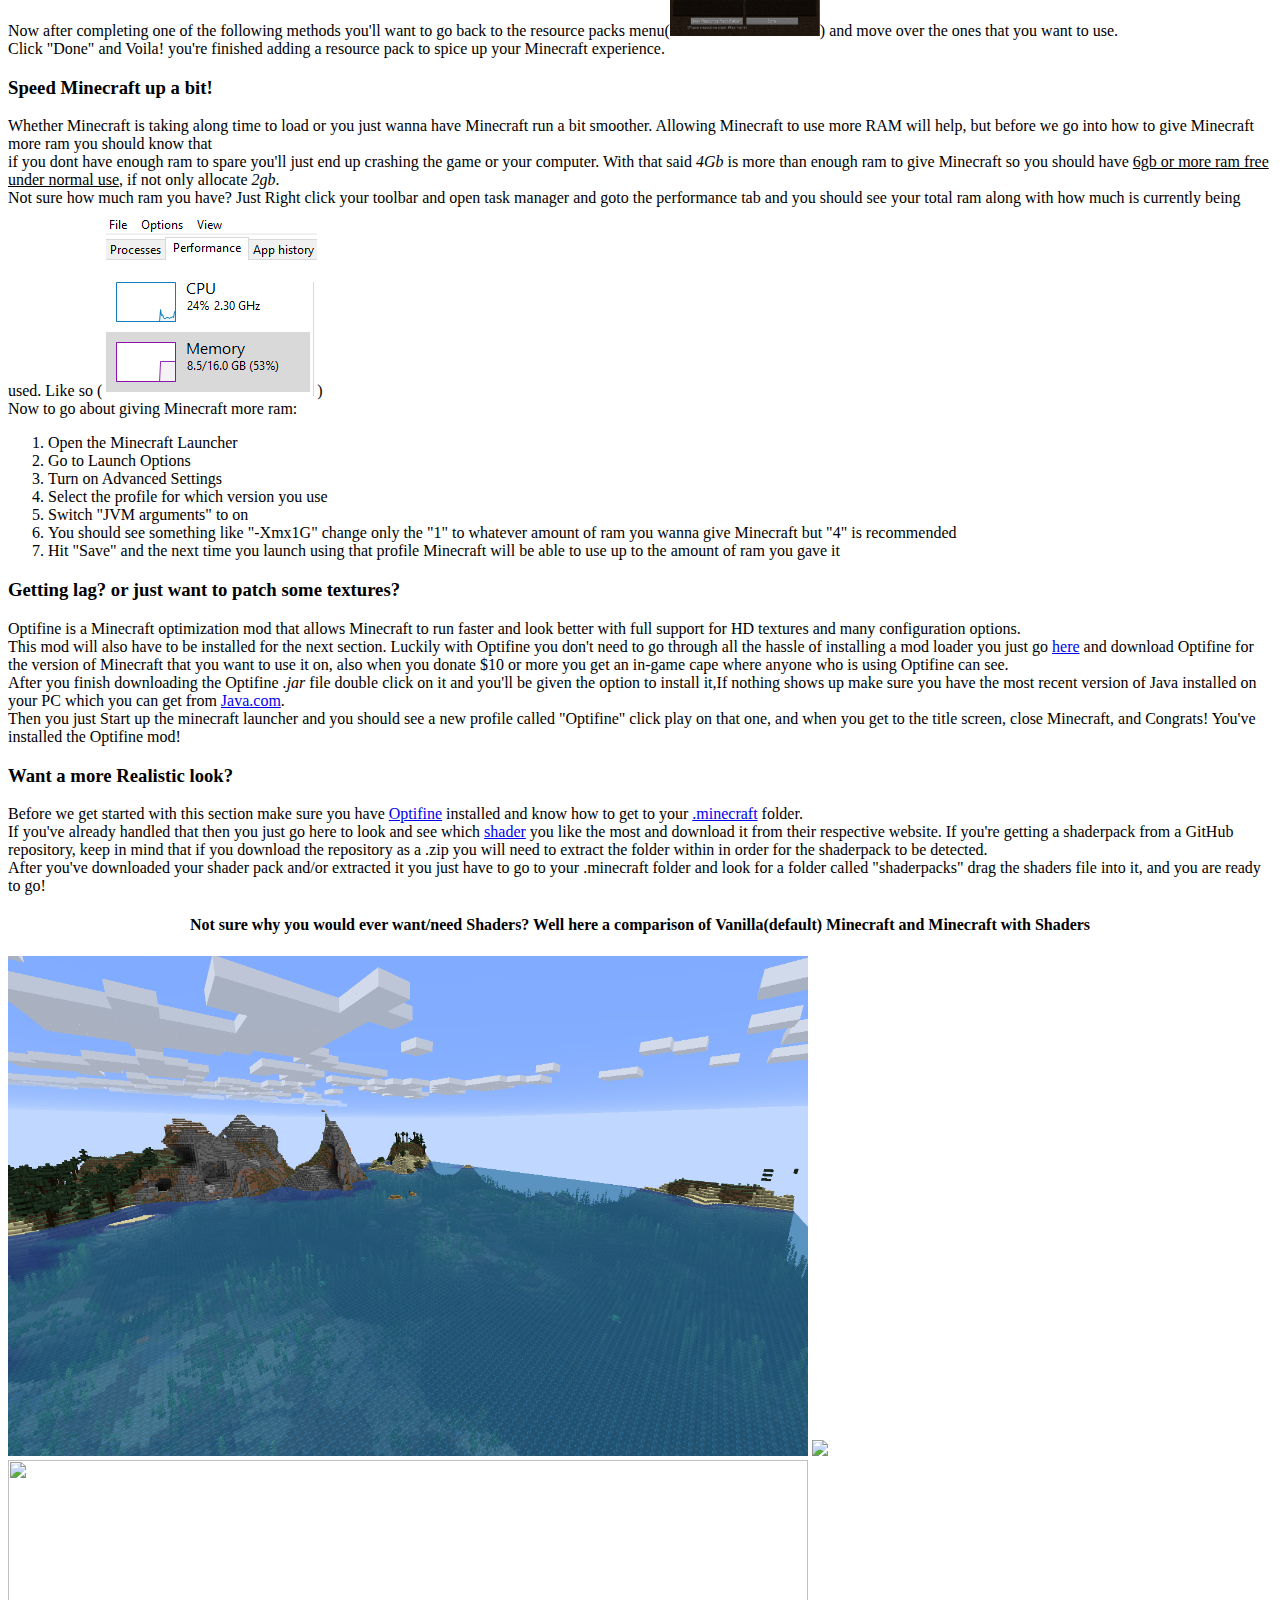
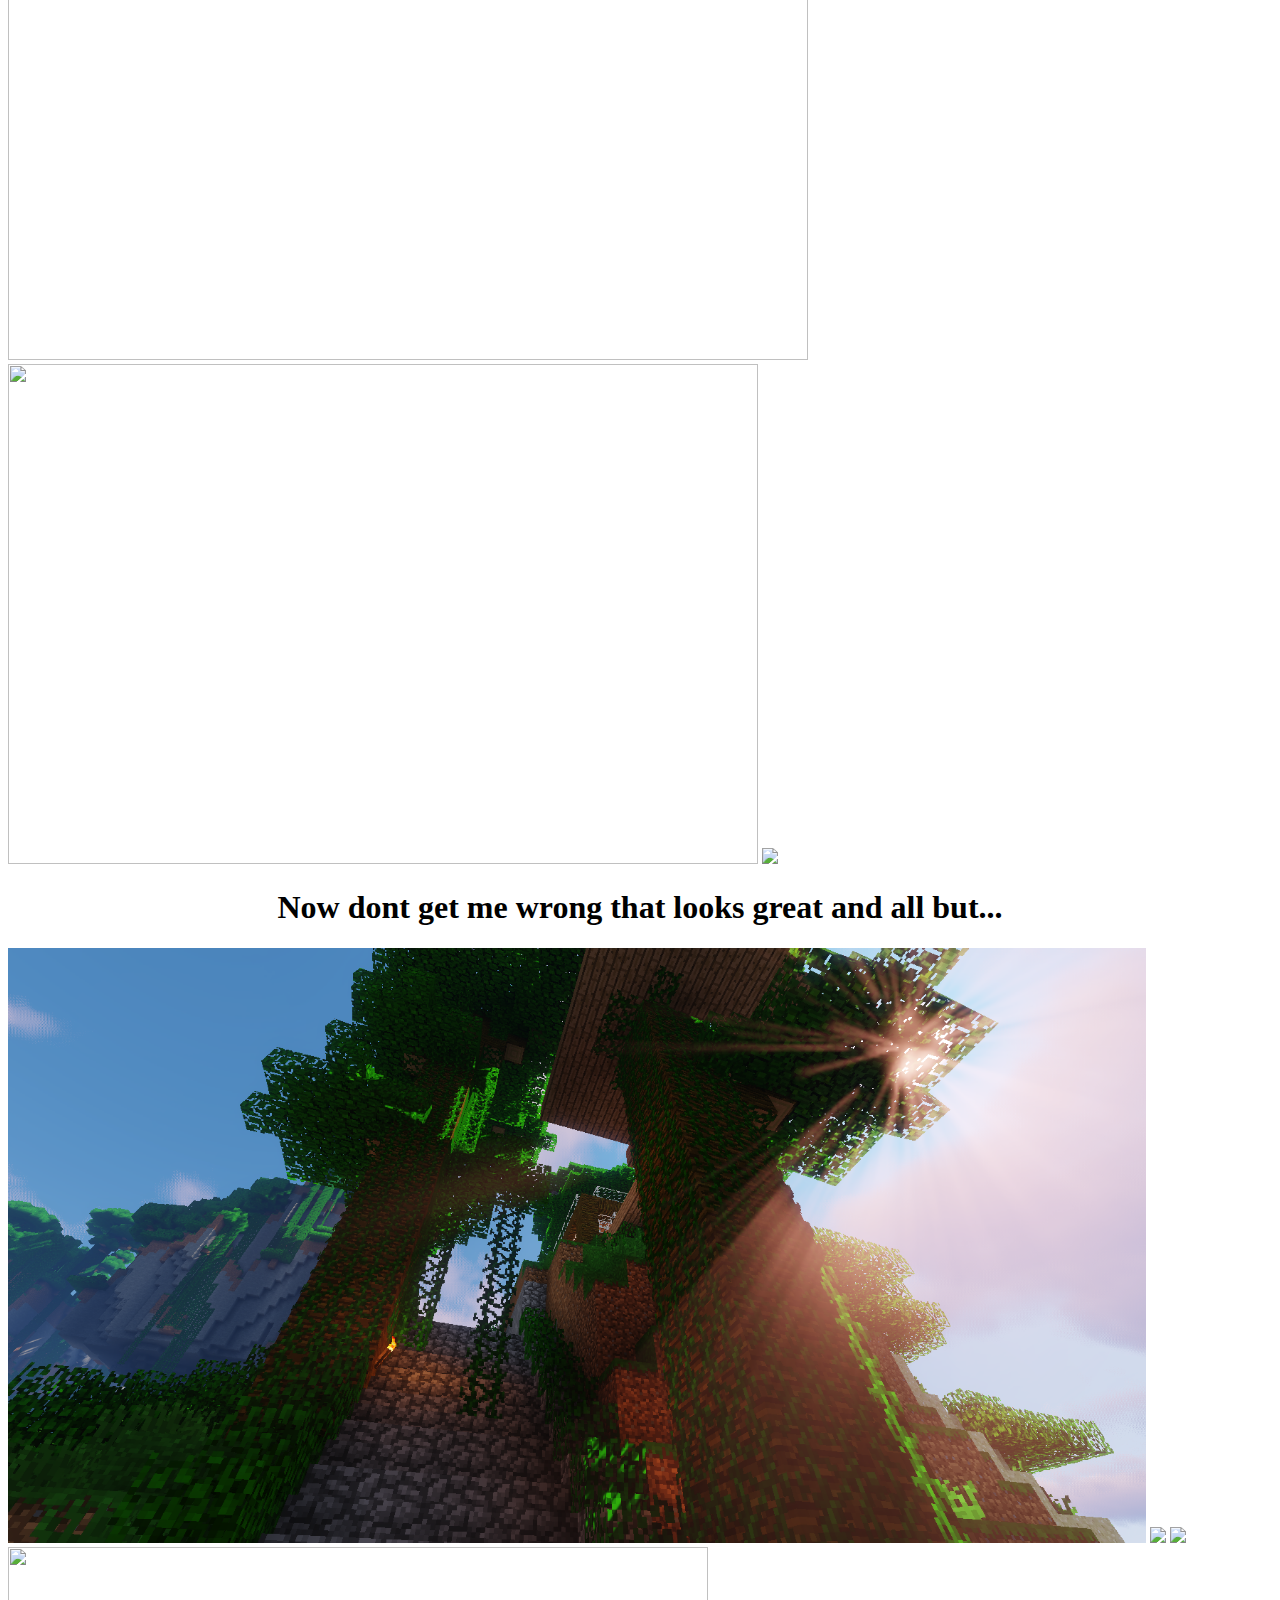
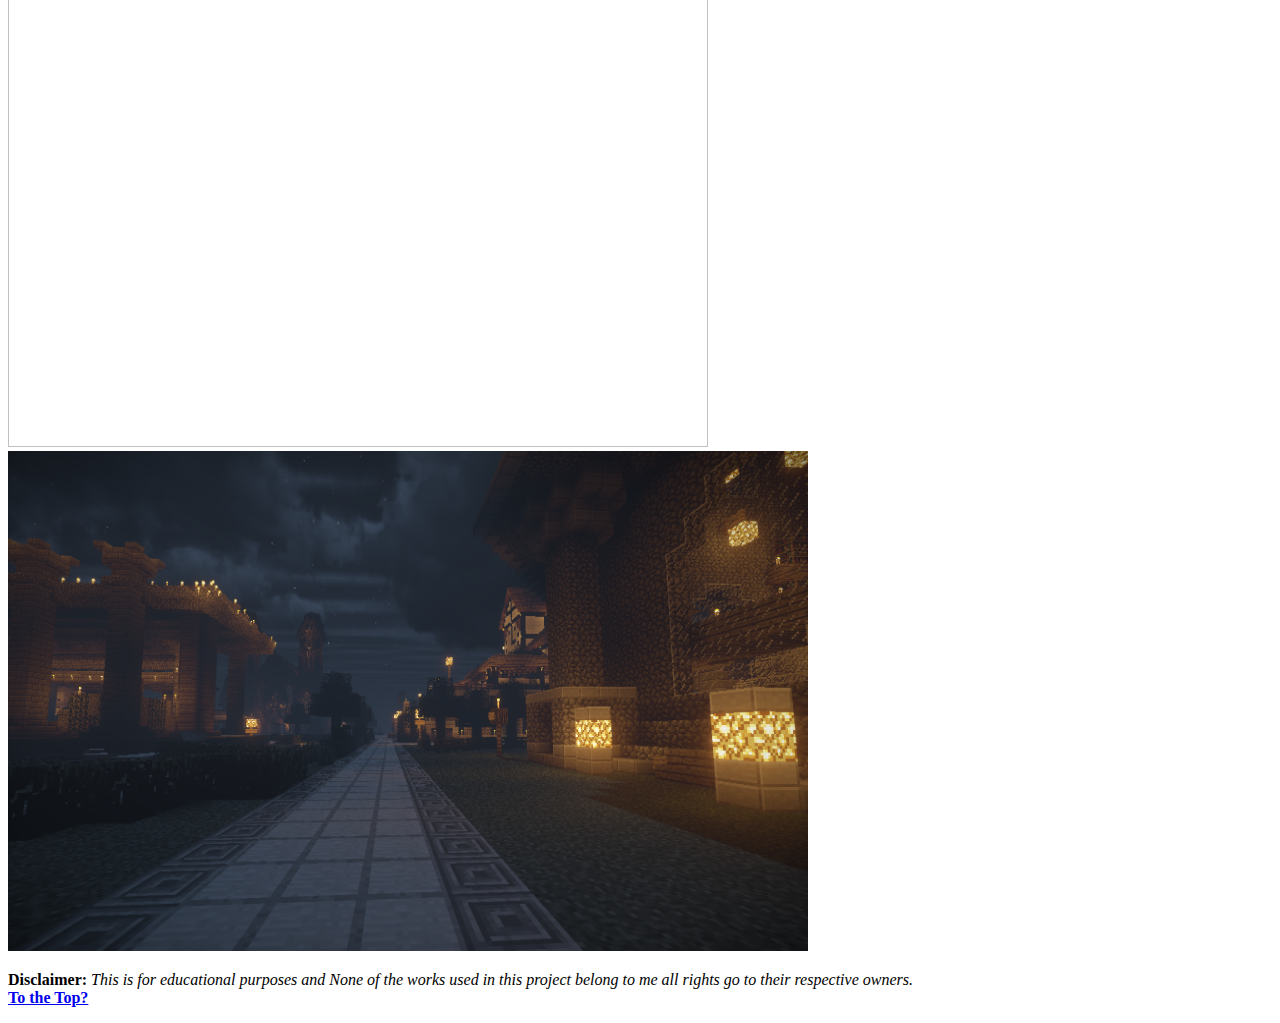
==== commit 5cf926fc: "Commit 7" ====
--- a/index.html
+++ b/index.html
@@ -10,7 +10,7 @@
 			<a href="./aboutme.html">About Me</a>
 		</nav>
 		<div id="introduction">
-			<h1 class="intro-title">What is<a href="https://minecraft.net/en-us/" target="_blank"><img src="https://d1u5p3l4wpay3k.cloudfront.net/minecraft_gamepedia/4/4d/Mclogo.svg?version=e7843fa551c03012e2394e19dd032ed1" alt="Minecraft" width="150px" height="20px"/></a></h1>
+			<h1 class="title">What is<a href="https://minecraft.net/en-us/" target="_blank"><img src="https://d1u5p3l4wpay3k.cloudfront.net/minecraft_gamepedia/4/4d/Mclogo.svg?version=e7843fa551c03012e2394e19dd032ed1" alt="Minecraft" width="150px" height="20px"/></a></h1>
 			<p class="intro-text"><a href="https://minecraft.net/en-us/" target="_blank">Minecraft</a> is a 3-D sandbox game created by Swedish game designer Markus Persson, also known as Notch<br>,
 			who later went on to found Mojang, which has since been the developer and publisher of Minecraft. <br>
 			The creative and building aspects of Minecraft allow players to build with a variety of different cubes in a 3D procedurally generated world.<br>
@@ -36,7 +36,7 @@
 			<br><br>
 		</div>
 		<div id="installation">
-			<h2>Before you Start</h2><!--Need a better title for this section-->
+			<h2 class="title">Before you Start</h2><!--Need a better title for this section-->
 		    <p>Before you can begin your blocky adventure there are somethings you have to know and do first, Such as how to install Minecraft and where to get it from.<br>
 			Which we  will go over below in steps starting with:<!--might need more added to this-->
 			</p>
@@ -52,7 +52,7 @@
 			</ol> 
 		</div>
 		<div id="whatelse"><!--what else cant  you do with mc-->
-			<h2>Things that you can do after installing Minecraft</h2>
+			<h2 class="title">Things that you can do after installing Minecraft</h2>
 			<h3 id="skins">Try a new Look!</h3><!--Skins-->
 			<p>Tired of seeing the same character when playing? Give them a personal and unique look by adding a skin!<br>
 			Which can be done for free in two of the following ways: From the launcher on the skins tab or at <a href="https://minecraft.net/en-us/profile/skin" target="_blank">Minecraft.net</a>.
@@ -108,6 +108,7 @@
 				<ol>
 					<li>Open the Minecraft Launcher</li>
 					<li>Go to Launch Options</li>
+					<li>Turn on Advanced Settings</li>
 					<li>Select the profile for which version you use</li>
 					<li>Switch "JVM arguments" to on</li>
 					<li>You should see something like "-Xmx1G" change only the "1" to whatever amount of ram you wanna give Minecraft but "4" is recommended</li>
@@ -118,17 +119,17 @@
 			<p>Optifine is a Minecraft optimization mod that allows Minecraft to run faster and look better with full support for HD textures and many configuration options.<br>
 				This mod will also have to be installed for the next section. Luckily with Optifine you don't need to go through all the hassle of  installing a mod loader you just go <a href="https://optifine.net/downloads" target="_blank">here</a> and download Optifine for the version of Minecraft that you want to use it on, also when you donate $10 or more you get an in-game cape where anyone who is using Optifine can see.<br>
 				After you finish downloading the Optifine <em>.jar</em> file double click on it and you'll be given the option to install it,If nothing shows up make sure you have the most recent  version of Java installed on your PC which you can get from <a href="https://java.com/en/download/" target="_blank">Java.com</a>.<br>
-				Then you just Start up the minecraft launcher and you should see a new profile called "Optifine" launch that one, and Congrats! You've installed the Optifine mod!
+				Then you just Start up the minecraft launcher and you should see a new profile called "Optifine" click play on that one, and when you get to the title screen, close Minecraft, and Congrats! You've installed the Optifine mod!
 			</p>
 			<h3 id="shaders">Want a more Realistic look?</h3><!--Shaders-->	
 			<p>Before we get started with this section make sure you have <a href="#optifine">Optifine</a> installed and know how to get to your <a href="#mcFolder">.minecraft</a> folder.<br>
 			If you've already handled that then you just go here to look and see which <a href="http://shaders.wikia.com/wiki/Shader_Packs" target="_blank">shader</a> you like the most and download it from their respective website.  If you're getting a shaderpack from a GitHub repository, keep in mind that if you download the repository as a .zip you will need to extract the folder within in order for the shaderpack to be detected.<br>
 			After you've  downloaded your shader pack and/or extracted it you just have to go to your .minecraft folder and look for a folder called "shaderpacks" drag the shaders file into it, and you are ready to go!
 			</p>
-			<h4>Not sure why you would ever want/need Shaders? Well here a comparison of Vanilla(default) Minecraft and Minecraft with Shaders</h4>
+			<h4 class="title">Not sure why you would ever want/need Shaders? Well here a comparison of Vanilla(default) Minecraft and Minecraft with Shaders</h4>
 			<img src="./images/Noshader1.png" width="800" height="500"/> <img src="https://static.planetminecraft.com/files/resource_media/screenshot/1421/2014-05-22_175424.jpg"/> <img src="https://atg.lychnobi.com/screenshots/ATG%20screen%2003.jpg" width="800" height="500"/> <img src="http://www.9minecraft.net/wp-content/uploads/2017/11/Better-Vanilla-16x-Resource-Pack-Screenshots-2.jpg" width="750" height="500"/>
 			<img src="https://community-content-assets.minecraft.net/upload/67196dea8778e339131f9b971b811800-HeaderALT.jpeg"/><br>
-			<h1>Now dont get me wrong that looks great and all but...</h1>
+			<h1 class="title">Now dont get me wrong that looks great and all but...</h1>
 			<img src="./images/shader1.png" width="90%"/> <img src="https://i1.wp.com/shadersmods.com/wp-content/uploads/2016/04/continuum-shaders-2.png?resize=725%2C375"/> <img src="http://img.mod-minecraft.net/Mods/GLSL-Shaders-Mod-2.jpg"/>
 			<img src="https://static1.squarespace.com/static/58831feb59cc684854aa3a10/t/58832bca893fc0ce705f530e/1485016105755/11884995_1615266008727003_1270257123692240228_o.jpg?format=2500w" height="500" width="700"/> <img src="./images/shader2.png" height="500" width="800"/>
 		</div>		
--- a/style.css
+++ b/style.css
@@ -6,3 +6,9 @@
 	opacity: 0.55;
 	width: 60%;
 }
+.title {
+	text-align: center;
+}
+#aboutme {
+	background: #b420ea;
+}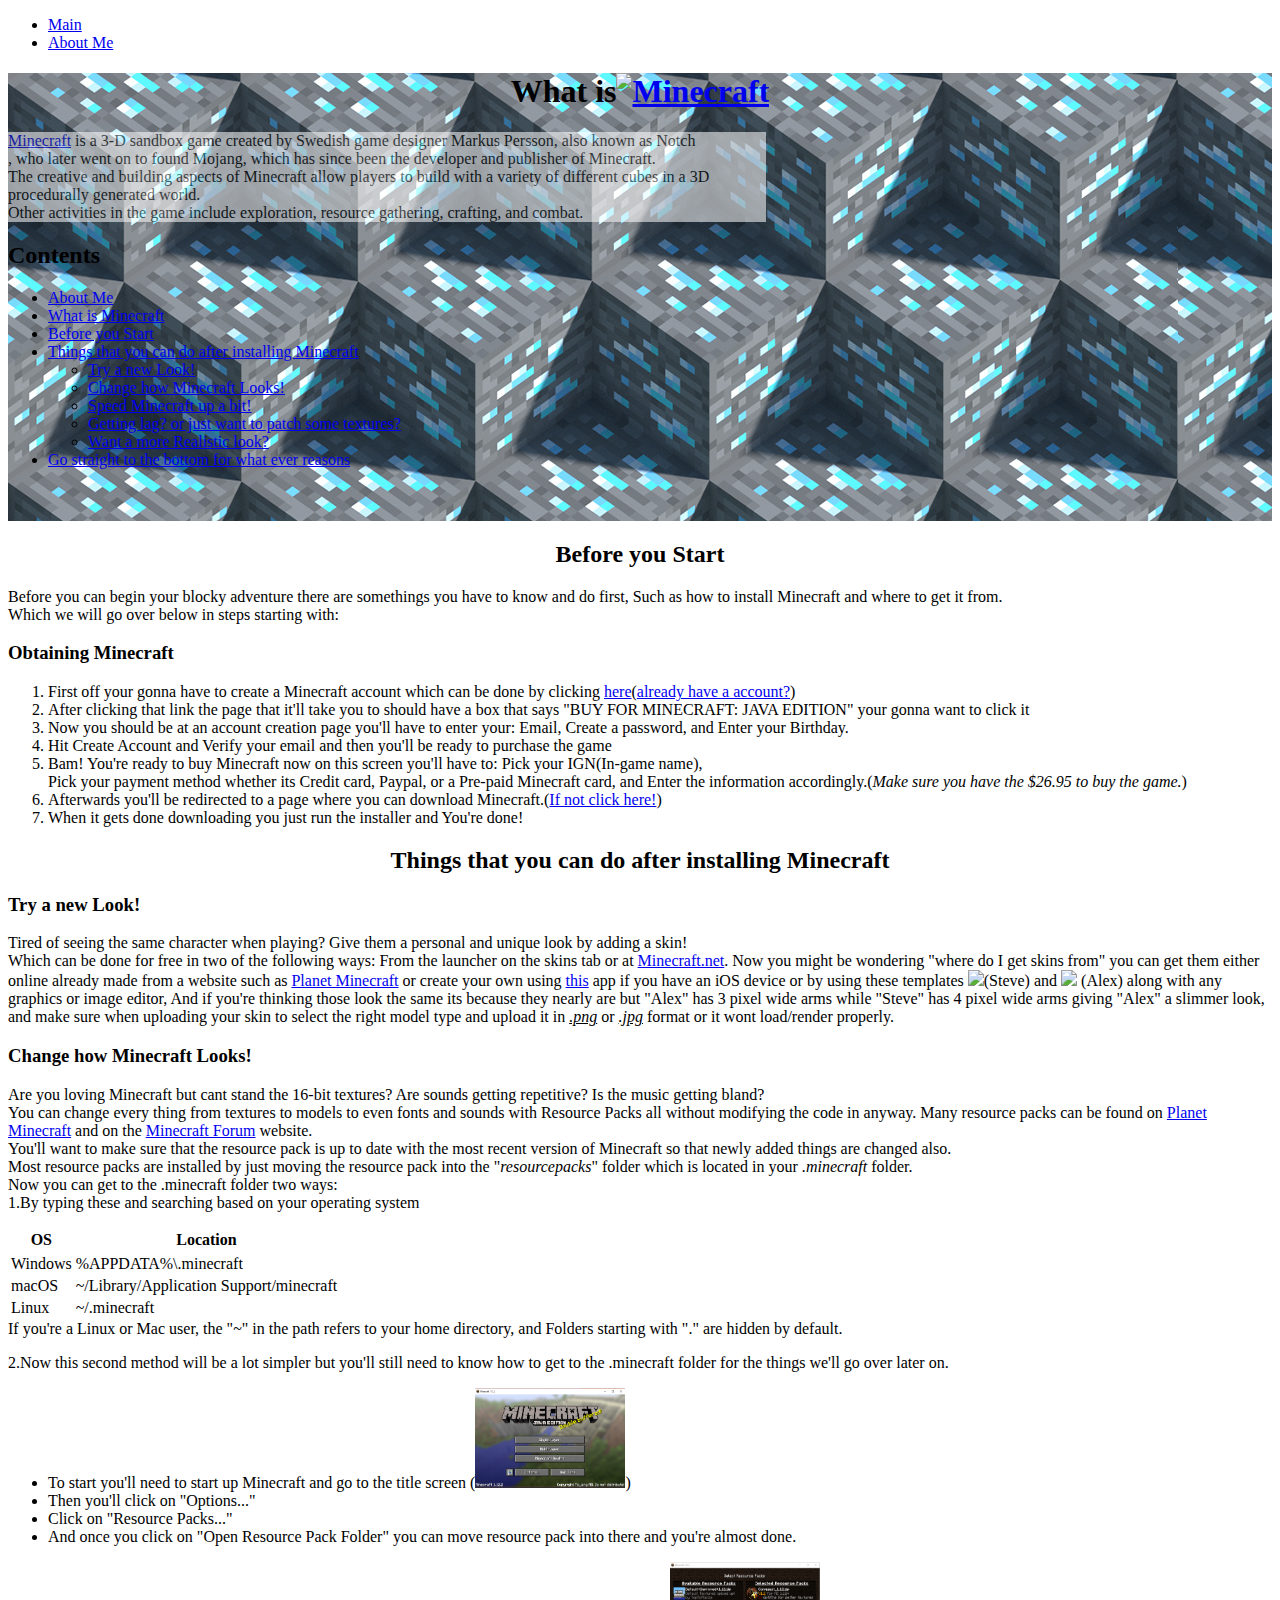
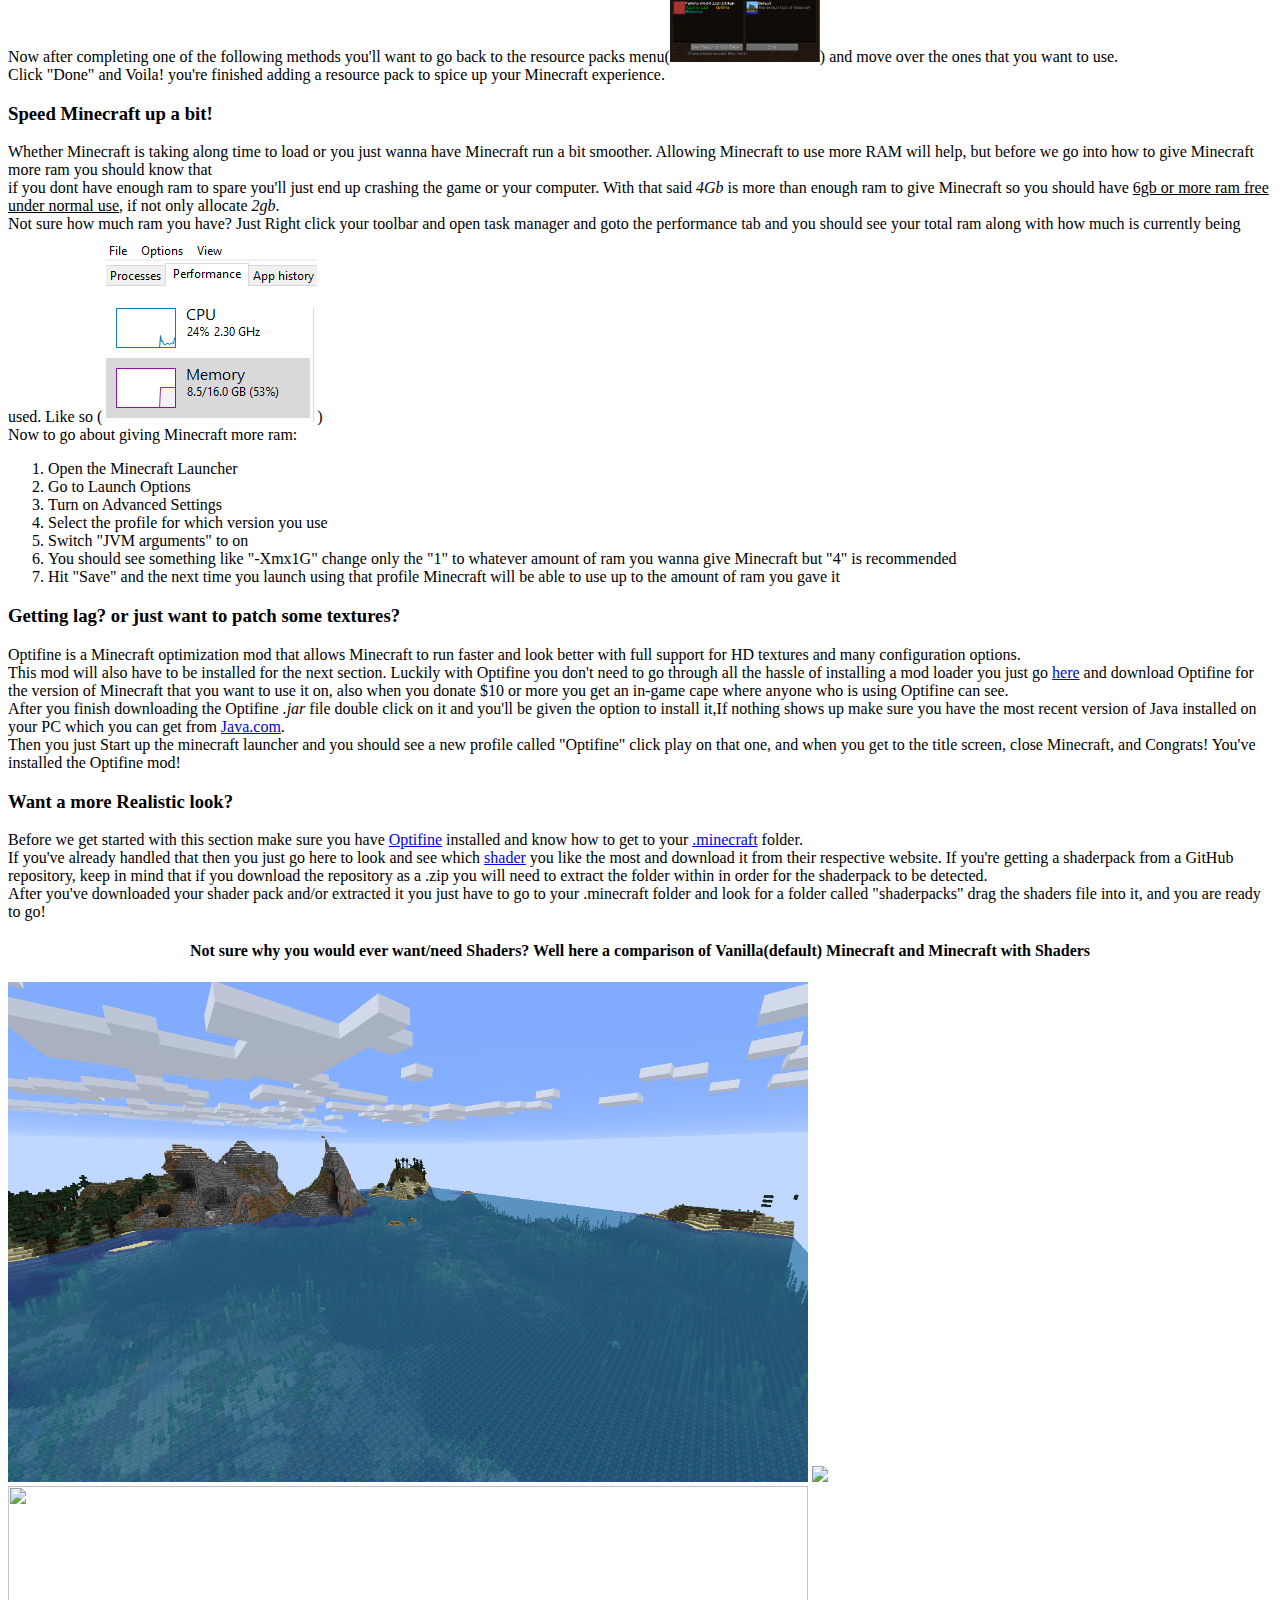
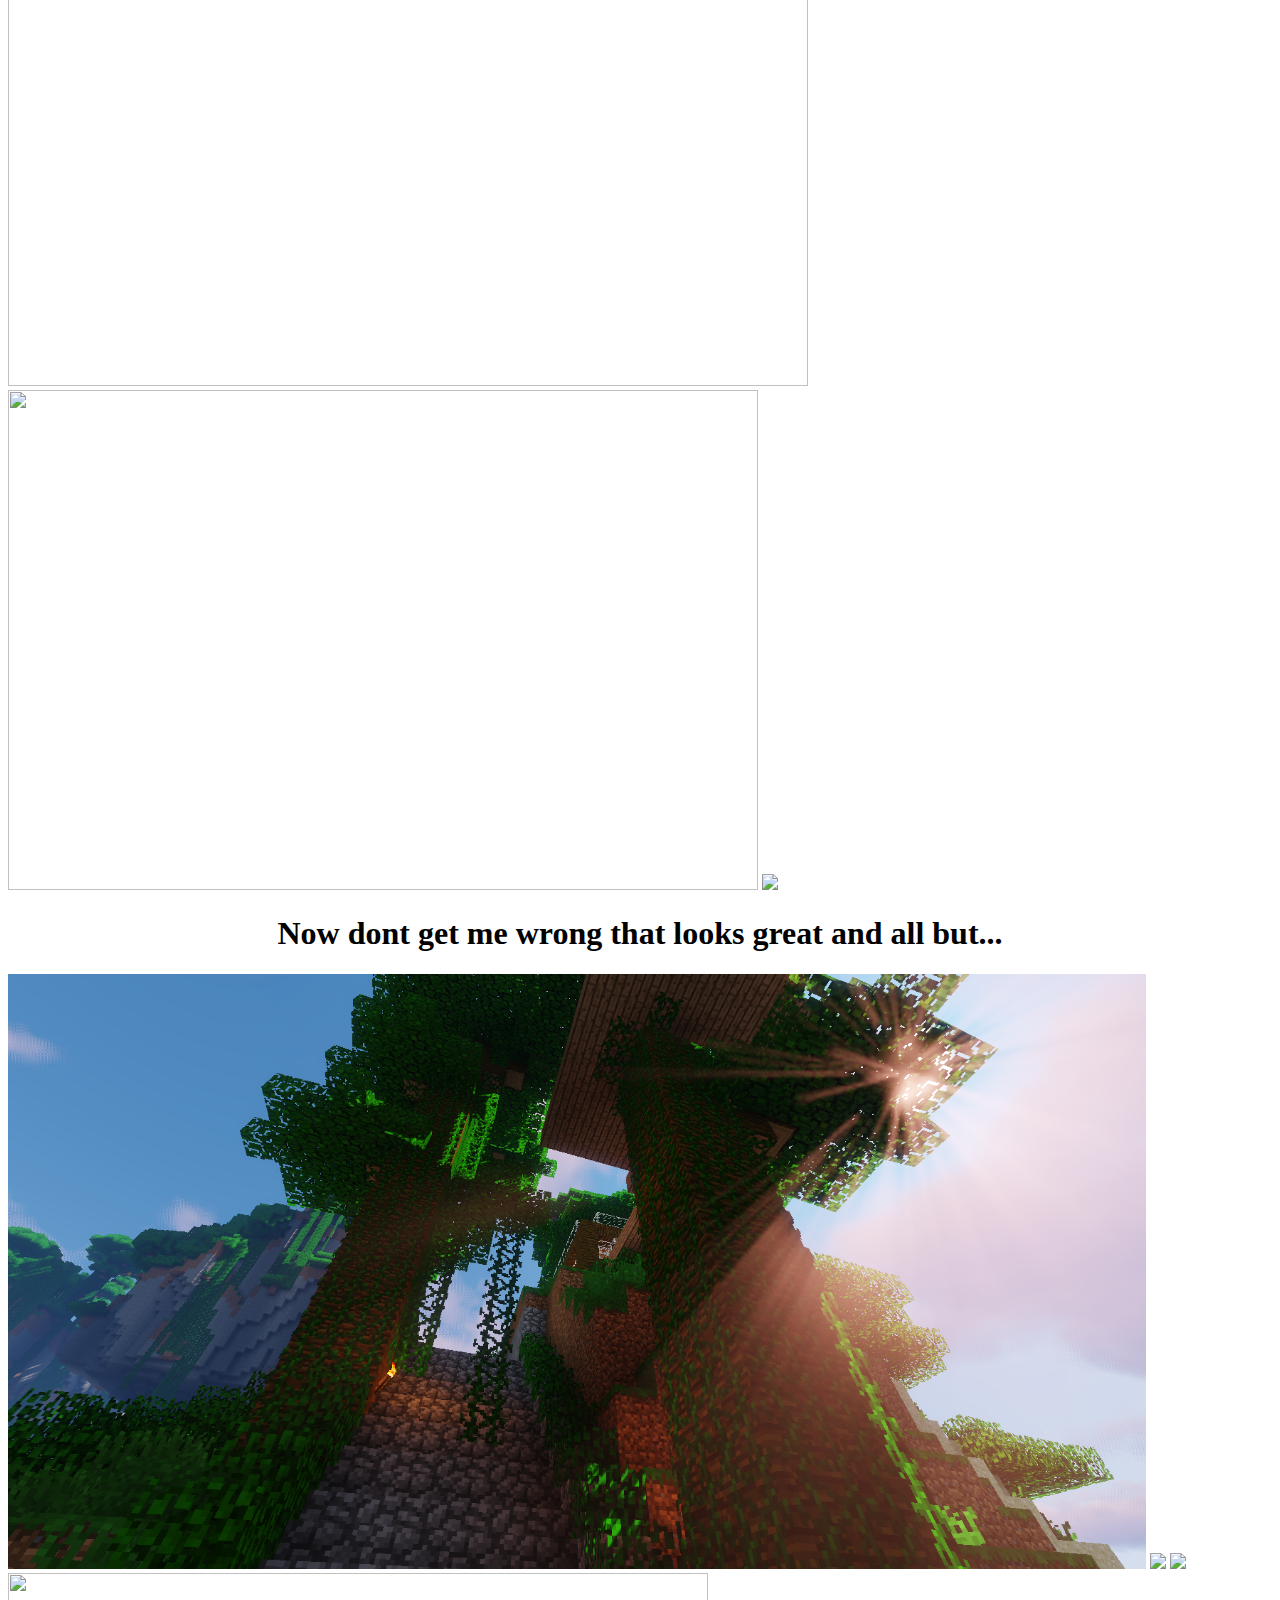
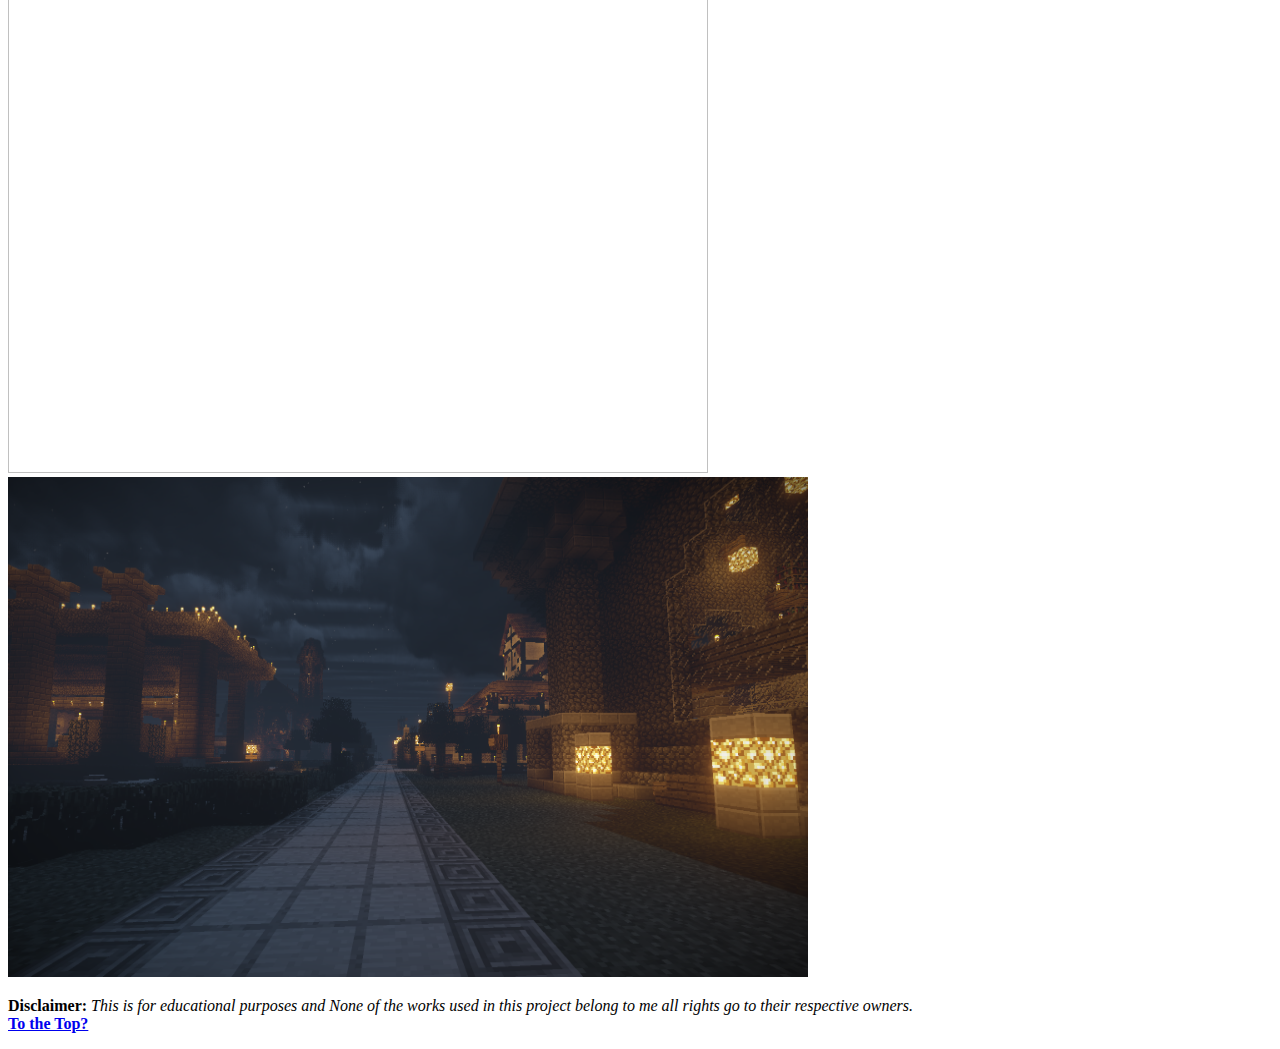
==== commit 2da9c5eb: "Commit 9" ====
--- a/index.html
+++ b/index.html
@@ -6,8 +6,10 @@
 	</head>	
 	<body>
 		<nav>
-			<a href="./index.html">Main</a>
-			<a href="./aboutme.html">About Me</a>
+			<ul>
+				<li><a href="./index.html">Main</a></li>
+				<li><a href="./aboutme.html">About Me</a></li>
+			</ul> 
 		</nav>
 		<div id="introduction">
 			<h1 class="title">What is<a href="https://minecraft.net/en-us/" target="_blank"><img src="https://d1u5p3l4wpay3k.cloudfront.net/minecraft_gamepedia/4/4d/Mclogo.svg?version=e7843fa551c03012e2394e19dd032ed1" alt="Minecraft" width="150px" height="20px"/></a></h1>
--- a/style.css
+++ b/style.css
@@ -10,5 +10,31 @@
 	text-align: center;
 }
 #aboutme {
-	background: #b420ea;
+	background: radial-gradient(#51376b, #712891, #9231bc, #bcb731);
+	text-align: center;
+	
+}
+.list-aboutme {
+	list-style-type: none;
+    margin: 0;
+    padding: 0;
+	background-color: #d8d141;
+	overflow: hidden;
+}
+li.abme {
+    float: left;
+}
+
+li.abme a {
+    display: block;
+    color: white;
+    text-align: center;
+    padding: 14px 16px;
+    text-decoration: none;
+}
+li.abme a:hover {
+    background-color: #111;
+}
+.active {
+    background-color: #9239ad;
 }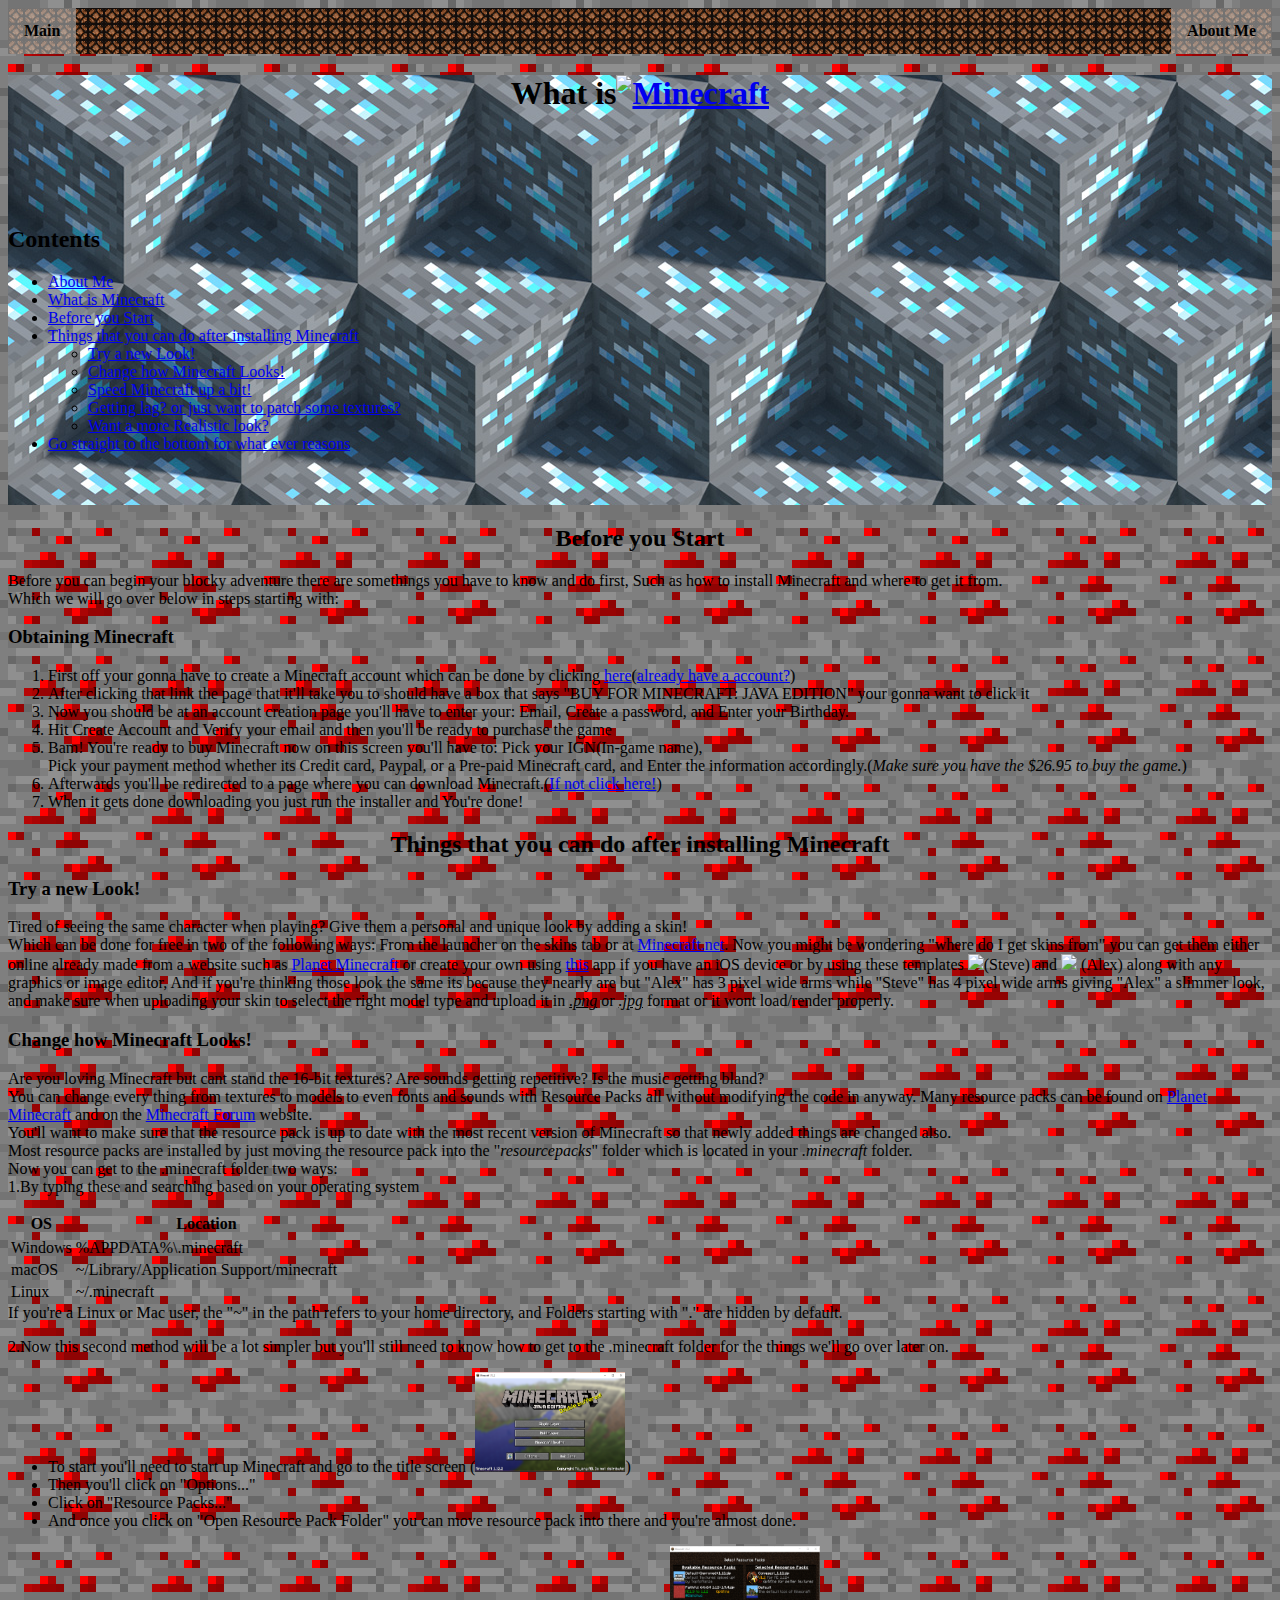
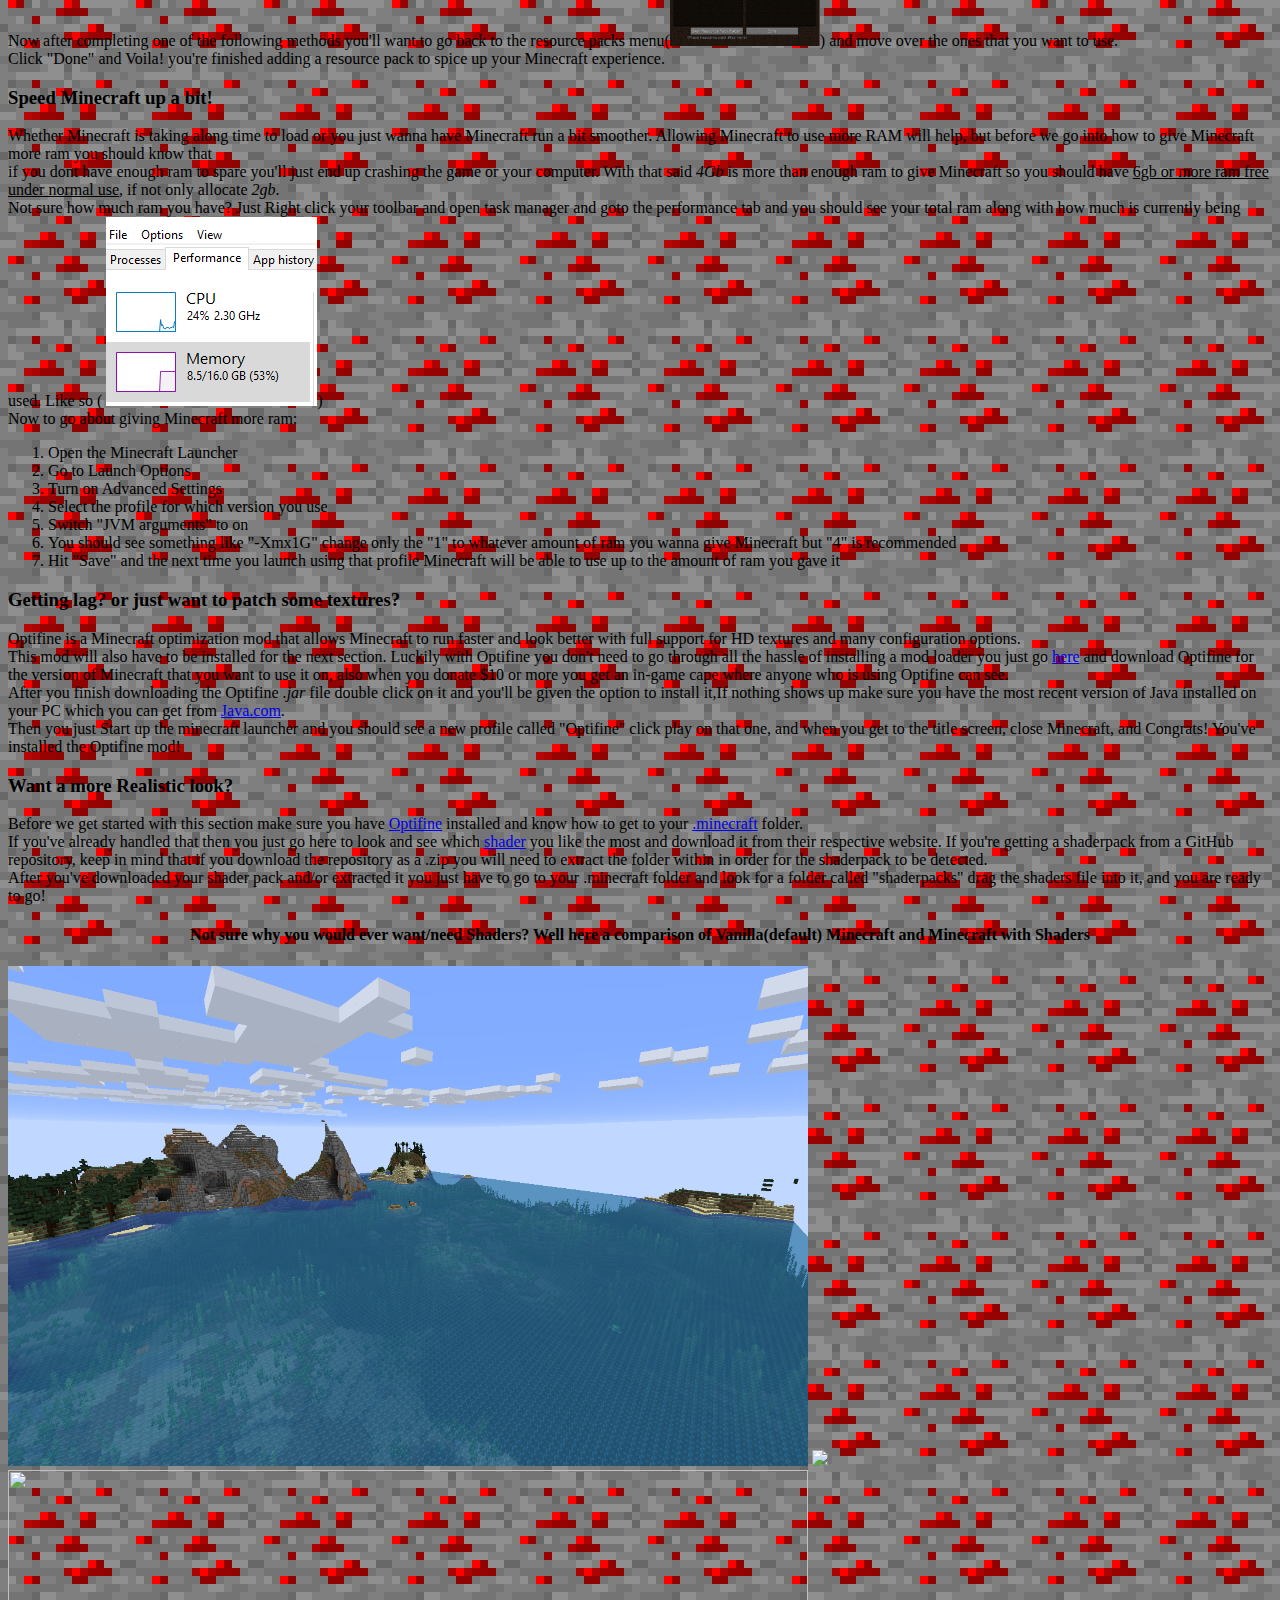
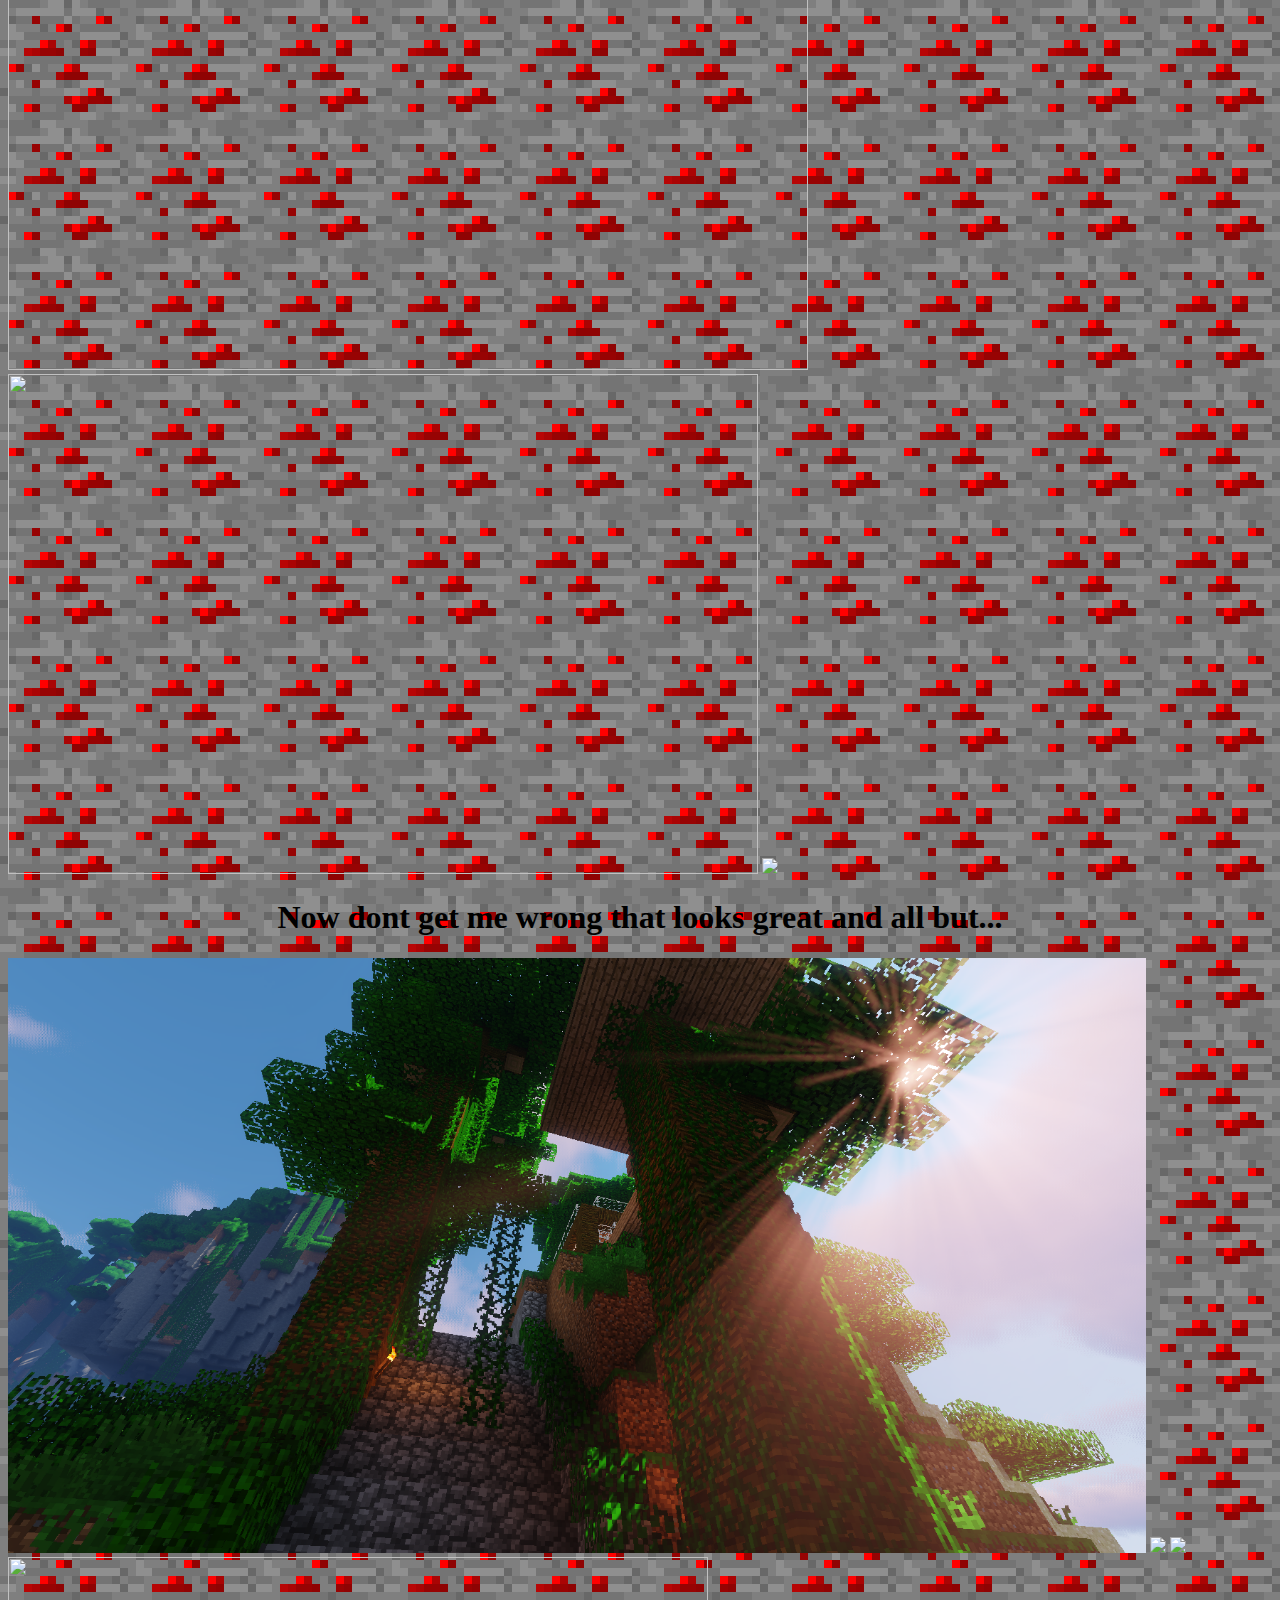
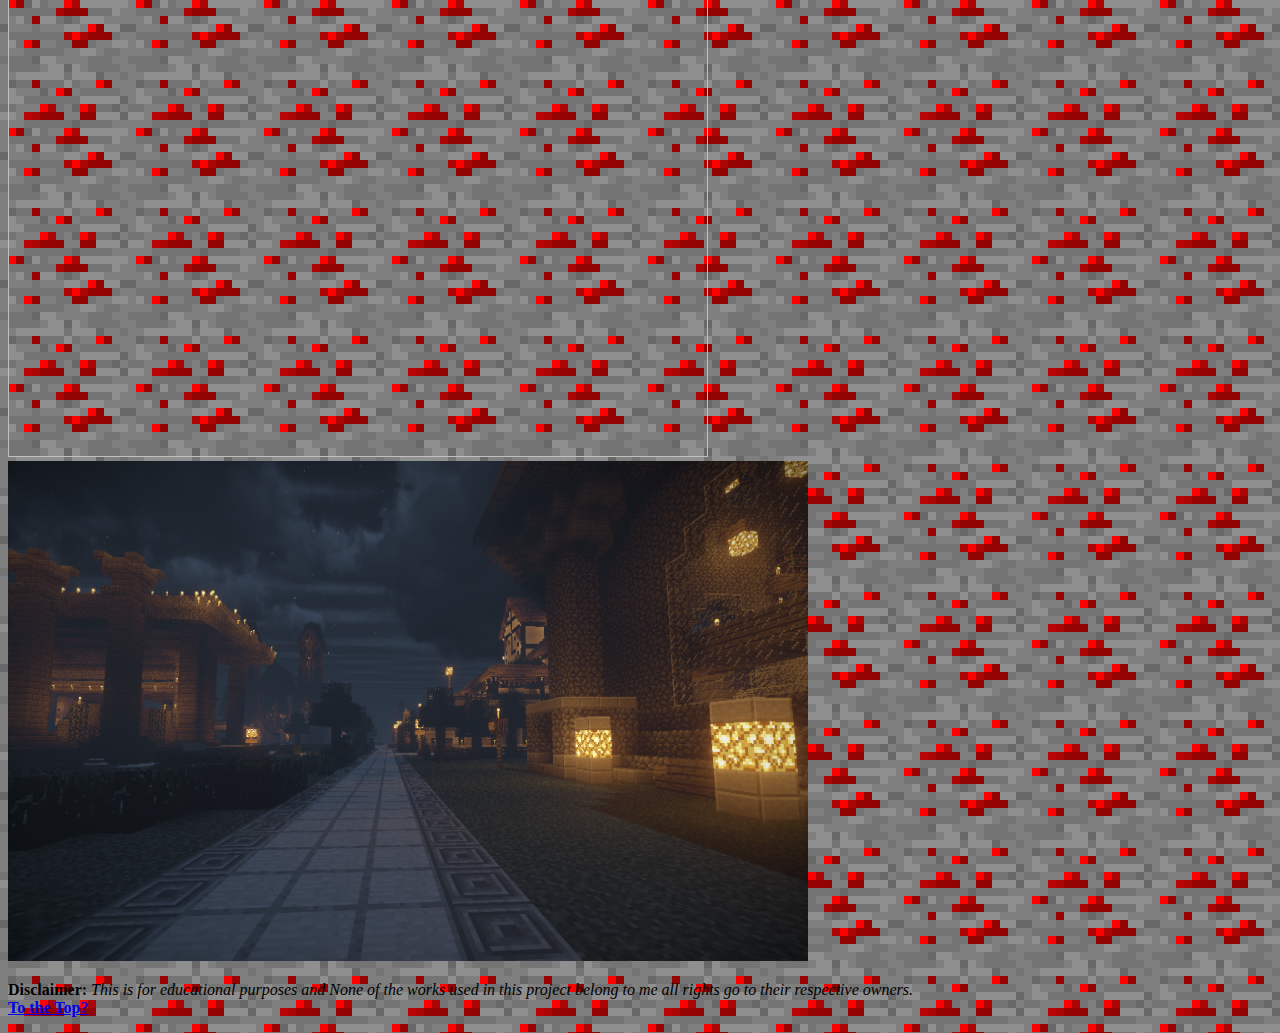
==== commit e6736e21: "Commit 12" ====
--- a/index.html
+++ b/index.html
@@ -4,18 +4,18 @@
 		<title>Minecraft Guide</title>
 		<link href="./style.css" type="text/css" rel="stylesheet"/>
 	</head>	
-	<body>
+	<body id="main-body">
 		<nav>
-			<ul>
-				<li><a href="./index.html">Main</a></li>
-				<li><a href="./aboutme.html">About Me</a></li>
+			<ul class="list-aboutme">
+				<li class="abme"><a class="active" href="./index.html">Main</a></li>
+				<li class="abme" style="float:right"><a href="./aboutme.html">About Me</a></li>
 			</ul> 
 		</nav>
 		<div id="introduction">
 			<h1 class="title">What is<a href="https://minecraft.net/en-us/" target="_blank"><img src="https://d1u5p3l4wpay3k.cloudfront.net/minecraft_gamepedia/4/4d/Mclogo.svg?version=e7843fa551c03012e2394e19dd032ed1" alt="Minecraft" width="150px" height="20px"/></a></h1>
-			<p class="intro-text"><a href="https://minecraft.net/en-us/" target="_blank">Minecraft</a> is a 3-D sandbox game created by Swedish game designer Markus Persson, also known as Notch<br>,
-			who later went on to found Mojang, which has since been the developer and publisher of Minecraft. <br>
-			The creative and building aspects of Minecraft allow players to build with a variety of different cubes in a 3D procedurally generated world.<br>
+			<p class="intro-text"><a href="https://minecraft.net/en-us/" target="_blank">Minecraft</a> is a 3-D sandbox game created by Swedish game designer Markus Persson, also known as Notch,
+			who later went on to found Mojang, which has since been the developer and publisher of Minecraft.
+			The creative and building aspects of Minecraft allow players to build with a variety of different cubes in a 3D procedurally generated world.
 			Other activities in the game include exploration, resource gathering, crafting, and combat.
 			</p>
 			<!--if you can see this then you big gay-->
--- a/style.css
+++ b/style.css
@@ -1,10 +1,15 @@
 #introduction {
 	background-image: url("images/BackgroundDiamondOre.jpg");
 }
+#main-body {
+	background-image: url("images/RedstoneMainBackground.png");
+}
 .intro-text {
-	background-color: white;
-	opacity: 0.55;
+	background-color: rgba(255, 255, 255, 0.3);
+	opacity: 1%;
 	width: 60%;
+	text-align: center;
+	color: black;
 }
 .title {
 	text-align: center;
@@ -18,7 +23,7 @@
 	list-style-type: none;
     margin: 0;
     padding: 0;
-	background-color: #d8d141;
+	background-image: url("images/RedstoneLampNav.png");
 	overflow: hidden;
 }
 li.abme {
@@ -27,14 +32,16 @@
 
 li.abme a {
     display: block;
-    color: white;
+    color: black;
     text-align: center;
     padding: 14px 16px;
     text-decoration: none;
+	background-color: hsla(0, 0%, 71%, 0.6);
+	font-weight: bold;
 }
 li.abme a:hover {
-    background-color: #111;
+    background-image: url("images/RedstoneLampActive.png");
 }
-.active {
-    background-color: #9239ad;
+.active {    
+	background-color: hsla(0, 0%, 71%, 0.6);
 }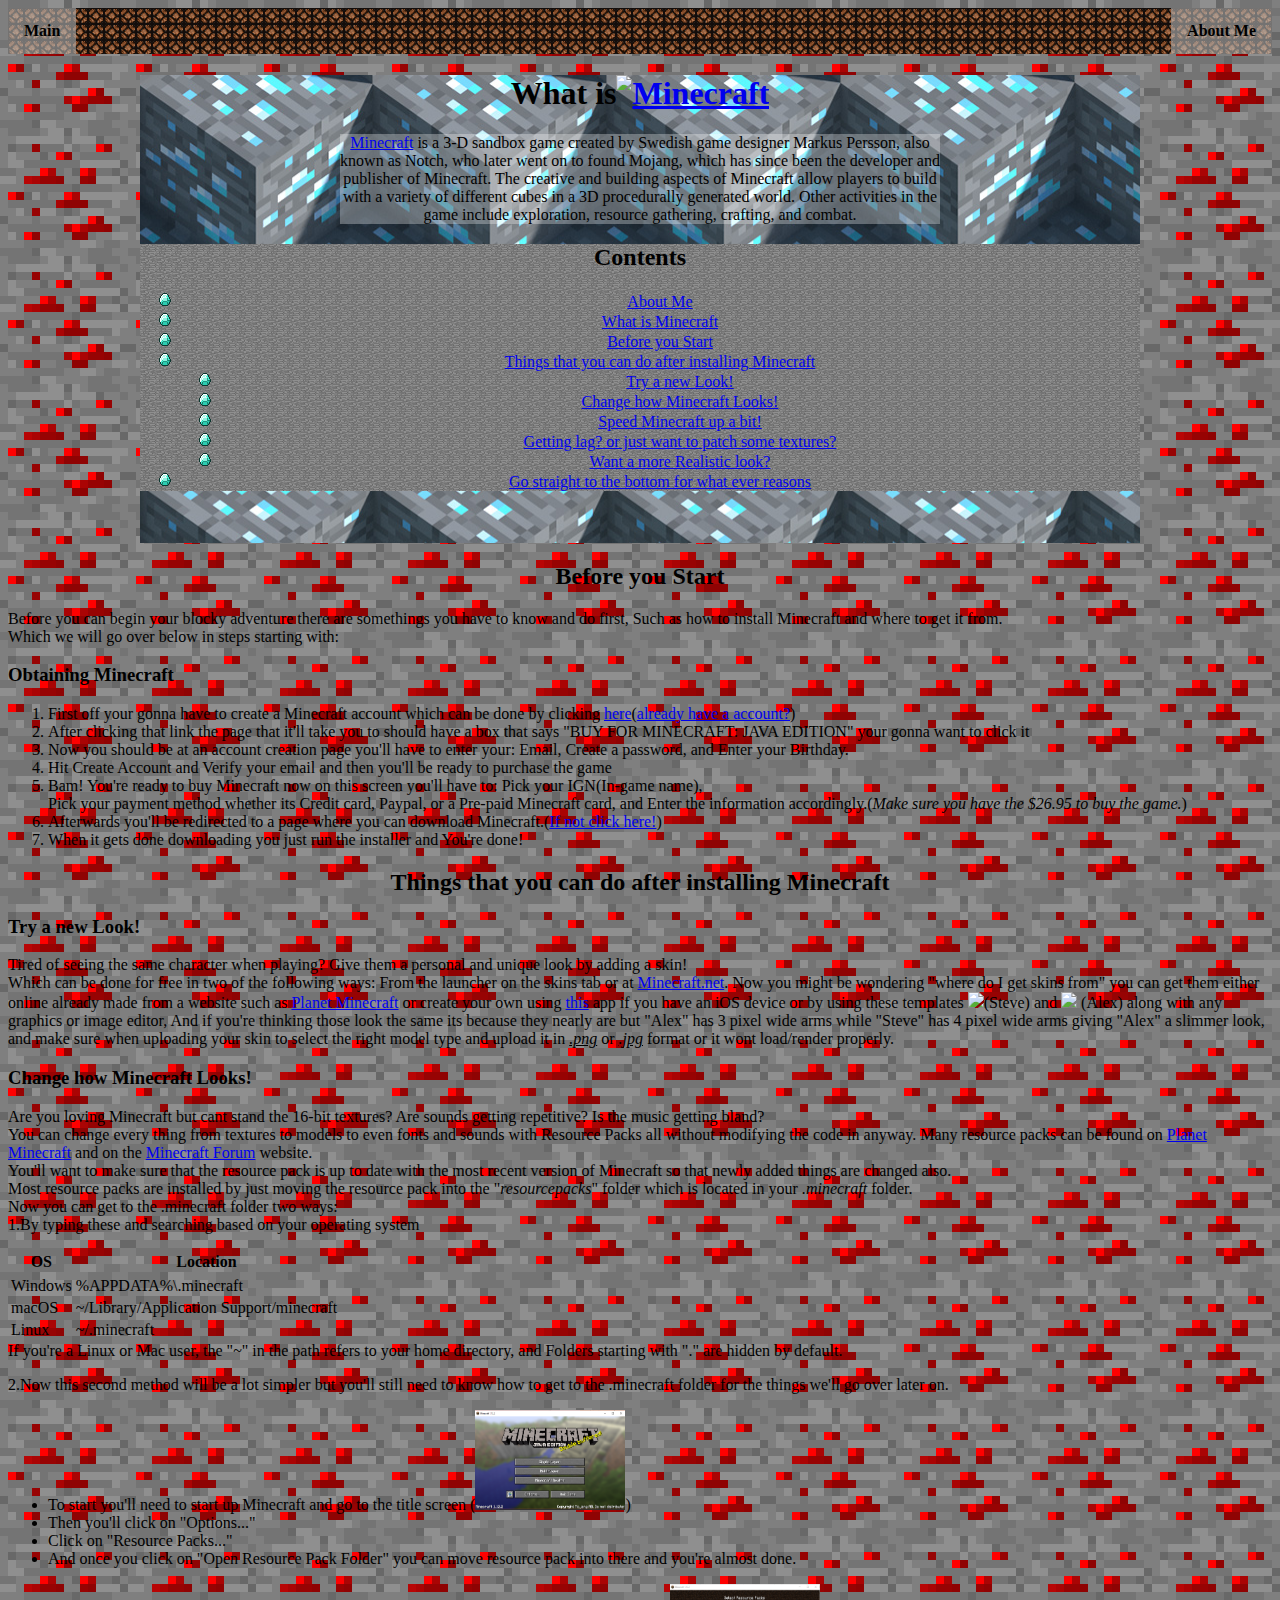
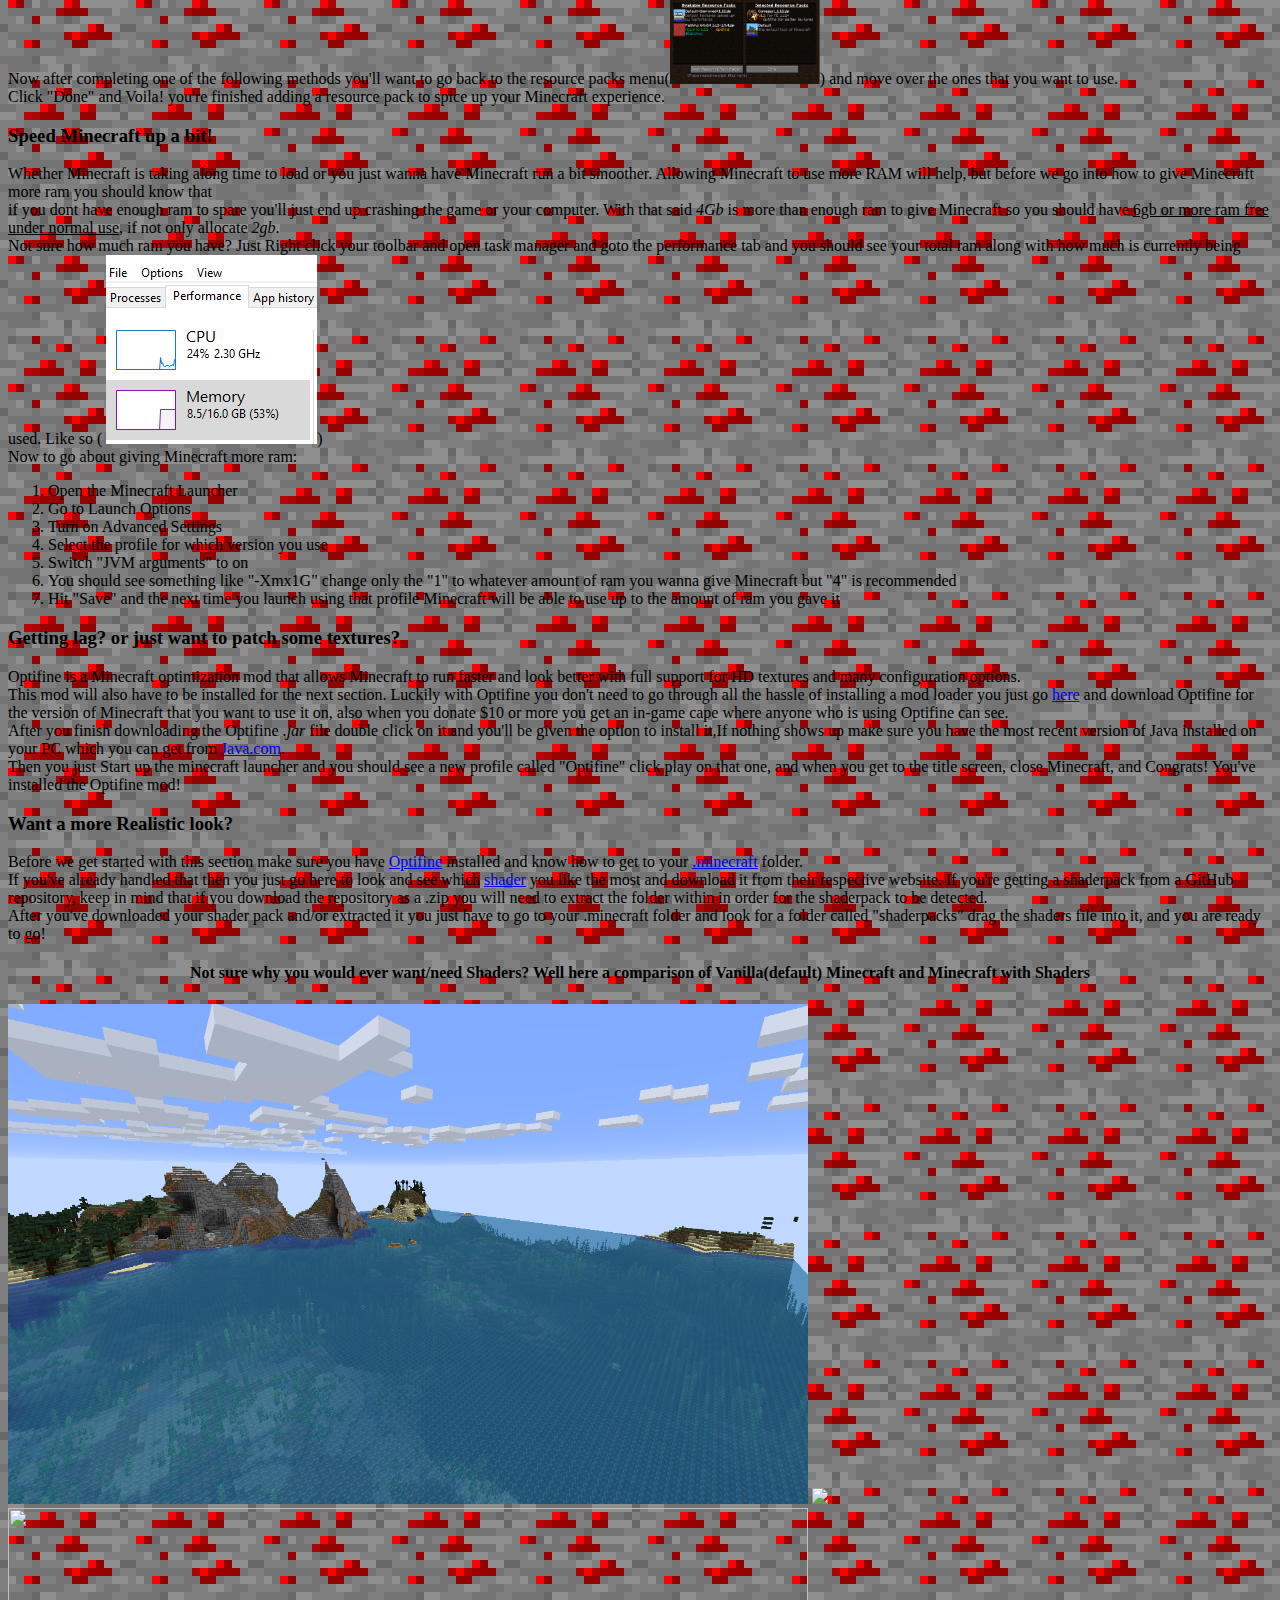
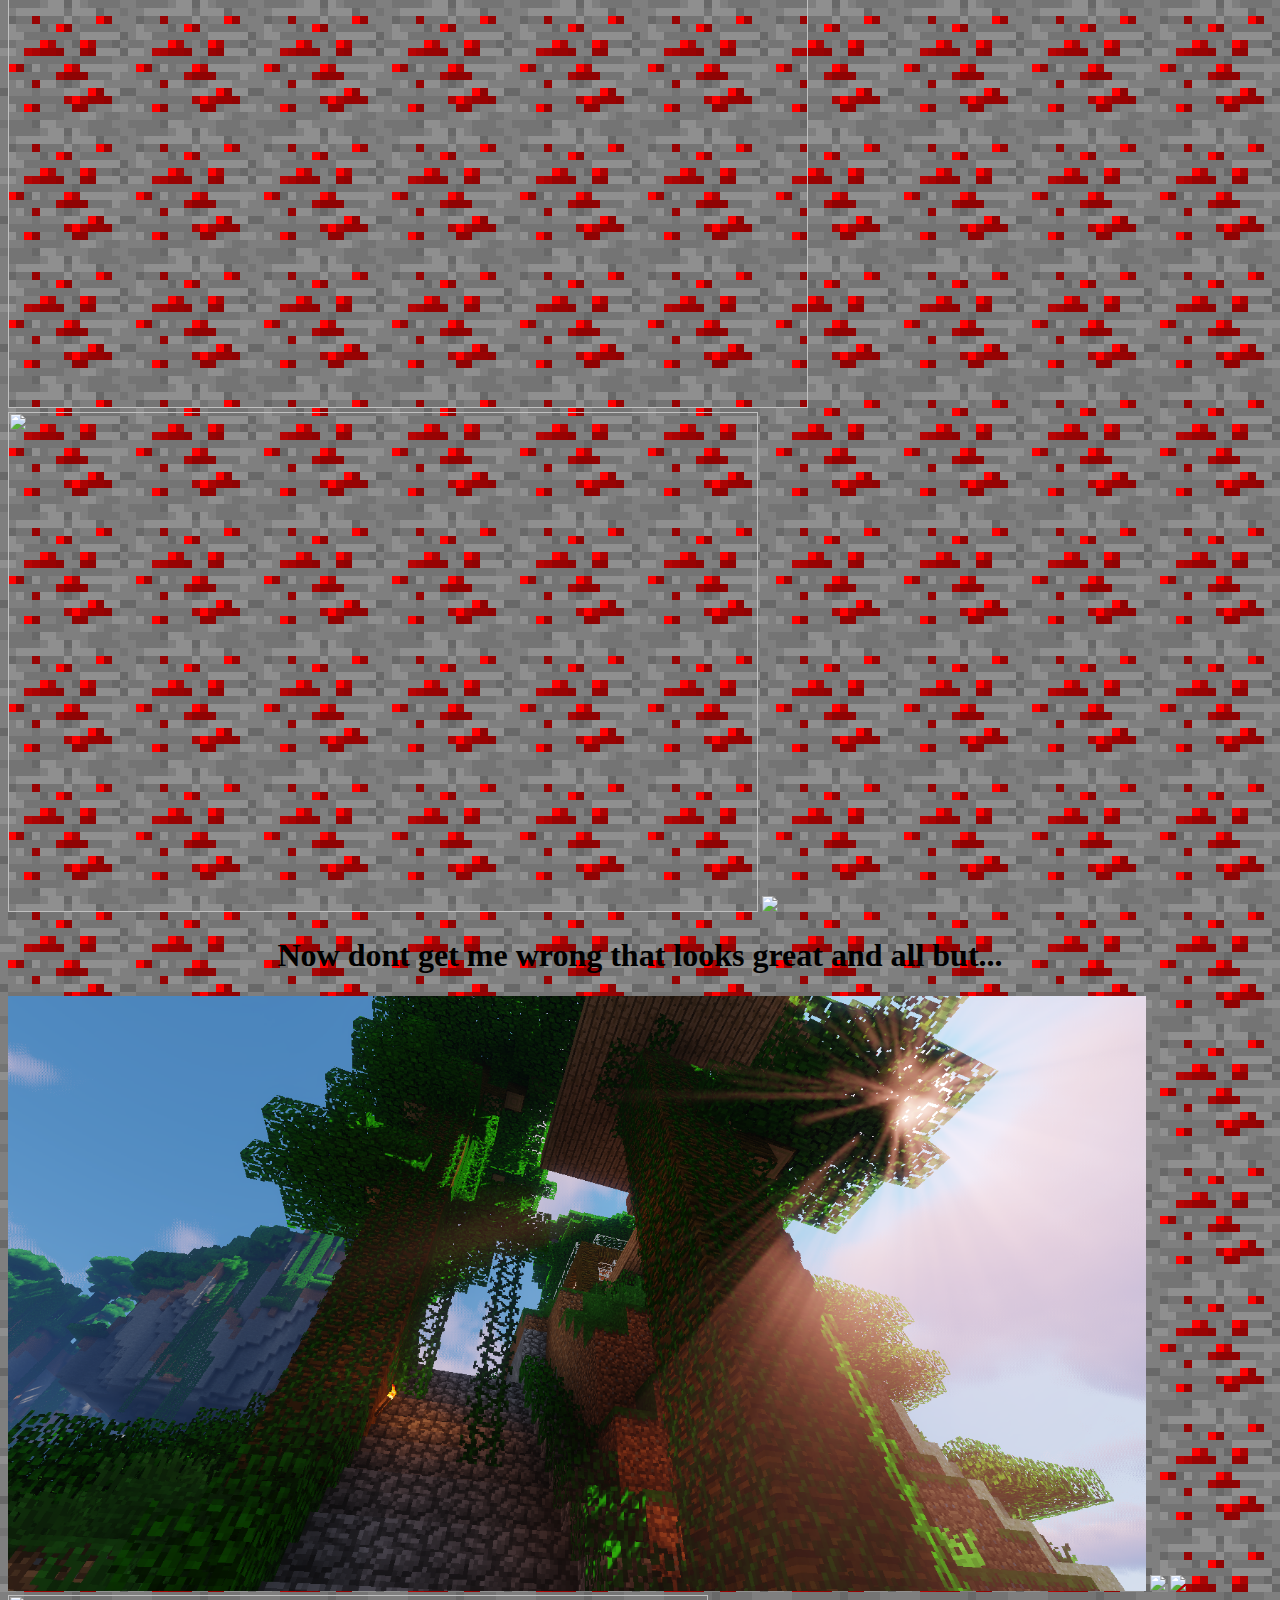
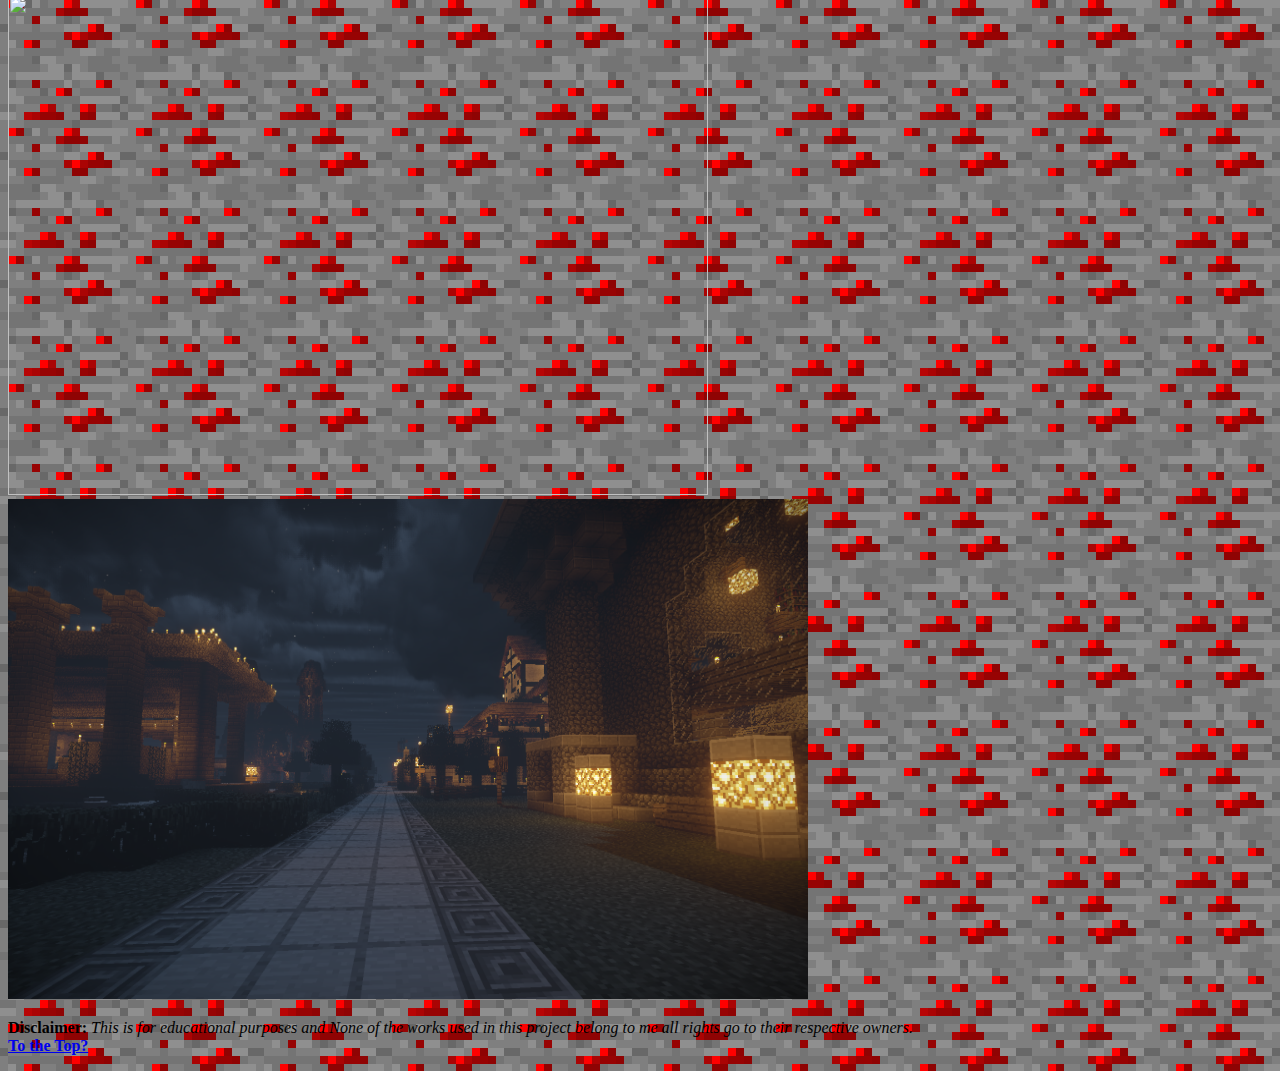
==== commit 4b45cdcc: "0.15" ====
--- a/index.html
+++ b/index.html
@@ -19,22 +19,24 @@
 			Other activities in the game include exploration, resource gathering, crafting, and combat.
 			</p>
 			<!--if you can see this then you big gay-->
+			<div id="contents">
 			<h2>Contents</h2>
 			<ul>
-				<li><a href="./aboutme.html">About Me</a></li>
-				<li><a href="#introduction">What is Minecraft</a></li>
-				<li><a href="#installation">Before you Start</a></li>
-				<li><a href="#whatelse">Things that you can do after installing Minecraft</a><br>
+				<li class="pri"><a href="./aboutme.html">About Me</a></li>
+				<li class="pri"><a href="#introduction">What is Minecraft</a></li>
+				<li class="pri"><a href="#installation">Before you Start</a></li>
+				<li class="pri"><a href="#whatelse">Things that you can do after installing Minecraft</a><br>
 					<ul>
-						<li><a href="#skins">Try a new Look!</a></li>
-						<li><a href="#resourcepack">Change how Minecraft Looks!</a></li>
-						<li><a href="#ram">Speed Minecraft up a bit!</a></li>
-						<li><a href="#optifine">Getting lag? or just want to patch some textures?</a></li>
-						<li><a href="#shaders">Want a more Realistic look?</a></li>
+						<li class="sec"><a href="#skins">Try a new Look!</a></li>
+						<li class="sec"><a href="#resourcepack">Change how Minecraft Looks!</a></li>
+						<li class="sec"><a href="#ram">Speed Minecraft up a bit!</a></li>
+						<li class="sec"><a href="#optifine">Getting lag? or just want to patch some textures?</a></li>
+						<li class="sec"><a href="#shaders">Want a more Realistic look?</a></li>
 					</ul>				
 				</li>
-				<li><a href="#bottom">Go straight to the bottom for what ever reasons</a></li>
+				<li class="pri"><a href="#bottom">Go straight to the bottom for what ever reasons</a></li>
 			</ul>
+			</div>
 			<br><br>
 		</div>
 		<div id="installation">
--- a/style.css
+++ b/style.css
@@ -1,15 +1,29 @@
 #introduction {
 	background-image: url("images/BackgroundDiamondOre.jpg");
+	margin: 0 auto;
+	padding: 0 auto;
+	width: 1000px;
 }
 #main-body {
 	background-image: url("images/RedstoneMainBackground.png");
 }
-.intro-text {
+#contents {
+	background-image: url("images/StoneBackground.png");
+	text-align: center;
+	list-style-position: outside;
+}
+li.pri {
+	list-style-type: circle;
+	list-style-image: url("images/DiamondBullet.png");
+
+}
+p.intro-text {
 	background-color: rgba(255, 255, 255, 0.3);
-	opacity: 1%;
 	width: 60%;
 	text-align: center;
 	color: black;
+	display: block;
+	margin: 0 auto;
 }
 .title {
 	text-align: center;
